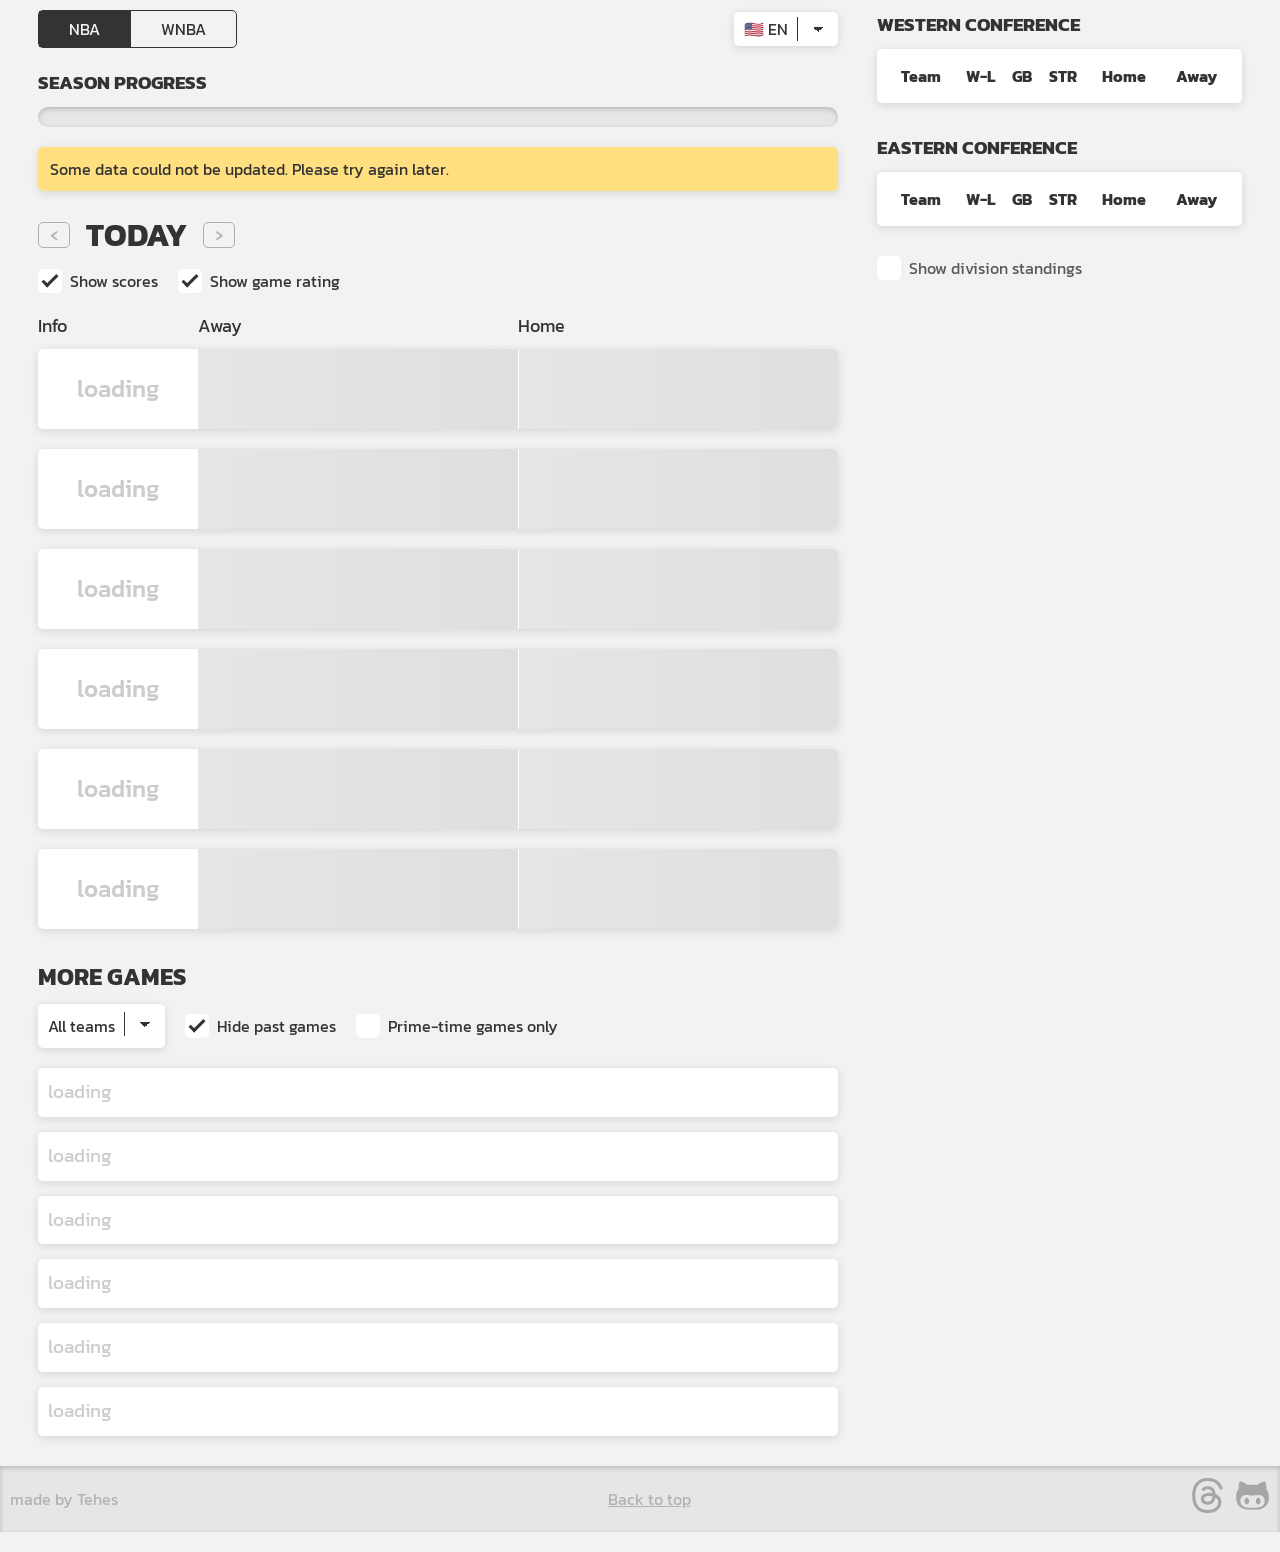
==== index.html @ 9bc8e2b6 "feat(ui): update action link styles and add empty state call-to-action for Buckets game" ====
<!DOCTYPE HTML>
<html lang="de">

<head>
	<meta charset="utf-8">
	<meta name="viewport" content="width=device-width, initial-scale=1" />
	<meta name="apple-mobile-web-app-capable" content="yes">
	<meta name="apple-mobile-web-app-title" content="NBA-Spielplan" data-i18n-content="appName">
	<meta name="apple-mobile-web-app-status-bar-style" content="black">
	<meta name="theme-color" content="hsl(0, 0%, 95%)" media="(prefers-color-scheme: light)">
	<meta name="theme-color" content="hsl(0, 0%, 20%)" media="(prefers-color-scheme: dark)">

	<title data-i18n="documentTitle">NBA-Spielplan – schnell, werbefrei, offlinefähig</title>

	<!-- SEO -->
	<meta name="description" data-i18n-content="metaDescription"
		content="Alle NBA-Spiele automatisch in deiner Zeitzone – mit Live-Scores und Prime-Time-Filter. Schnell, werbefrei, offline nutzbar. Einfach zum Homescreen hinzufügen und wie eine App starten.">
	<meta name="author" content="Tino Sabetta">

	<!-- Open Graph -->
	<meta property="og:type" content="website">
	<meta property="og:title" data-i18n-content="ogTitle"
		content="NBA-Spielplan in deiner Zeitzone – schnell, werbefrei, offline nutzbar">
	<meta property="og:description" data-i18n-content="ogDescription"
		content="Alle NBA-Spiele automatisch in deiner Zeitzone – schnell, werbefrei und auch offline nutzbar. Einfach zum Homescreen hinzufügen und wie eine App starten.">
	<meta property="og:url" content="https://tehes.github.io/nba-spielplan/">
	<meta property="og:image" content="https://tehes.github.io/nba-spielplan/img/og_image.png">

	<link rel="apple-touch-icon" href="icons/180x180.png" />
	<link rel="shortcut icon" href="icons/favicon.png">
	<link rel="manifest" href="manifest.json" id="app-manifest">
	<link rel="preconnect" href="https://fonts.googleapis.com">
	<link rel="preconnect" href="https://fonts.gstatic.com" crossorigin>
	<link
		href="https://fonts.googleapis.com/css2?family=Kanit:ital,wght@0,100;0,200;0,300;0,400;0,500;0,600;0,700;0,800;0,900;1,100;1,200;1,300;1,400;1,500;1,600;1,700;1,800;1,900&display=swap"
		rel="stylesheet">
	<link rel="stylesheet" href="css/style.css">

	<script defer src="https://cloud.umami.is/script.js" data-website-id="a22973c9-51e3-4ed8-b6ab-dcb37e1ec9a3"
		data-domains="tehes.github.io,nba-spielplan.de,www.nba-spielplan.de"></script>
</head>

<body>
	<div id="container">
		<main>
			<div class="top-menu">
				<nav id="league-tabs" class="league-tabs">
					<button type="button" class="tab is-active" data-league="nba">NBA</button>
					<button type="button" class="tab" data-league="wnba">WNBA</button>
				</nav>
				<select id="language-picker">
					<option value="de">🇩🇪 DE</option>
					<option value="en">🇺🇸 EN</option>
				</select>
			</div>
			<div class="section-head">
				<h3 data-i18n="seasonProgress">Saisonfortschritt</h3>
			</div>
			<div id="progress-bar" class="meter-container">
				<div id="progress-value" class="meter-fill"></div>
			</div>
			<div id="request-warning" class="request-warning hidden" data-i18n="requestWarning">
				Einige Daten konnten nicht aktualisiert werden. Bitte versuche es später erneut.
			</div>
			<h1 class="hidden" id="cup-headline">NBA Cup</h1>
			<section id="cup" class="hidden">
				<div id="cup-west"></div>
				<div id="cup-final"></div>
				<div id="cup-east"></div>
			</section>
			<h1 class="hidden" id="playoffs-headline">Playoffs</h1>
			<section id="playoffs" class="hidden">
				<div id="western"></div>
				<div id="finals"></div>
				<div id="eastern"></div>
			</section>
			<div class="today-header">
				<button type="button" class="today-nav-button" id="today-prev" title="Vorheriger Tag">‹</button>
				<h1 id="today-headline" data-i18n="todayHeadline">Heute</h1>
				<button type="button" class="today-nav-button" id="today-next" title="Nächster Tag">›</button>
			</div>
			<div class="options">
				<label class="show-scores"><span data-i18n="showScores">Ergebnisse anzeigen</span>
					<input type="checkbox" checked />
					<span class="checkmark"></span>
				</label>
				<label class="show-rating"><span data-i18n="showRating">Spielbewertung anzeigen</span>
					<input type="checkbox" checked />
					<span class="checkmark"></span>
				</label>
			</div>
			<div id="info">
				<span data-i18n="info">Info</span>
				<span data-i18n="away">Gast</span>
				<span data-i18n="home">Heim</span>
			</div>
			<section id="today">
				<div class="card">
					<div class="date"></div>
					<div class="visiting-team"></div>
					<div class="home-team"></div>
				</div>
				<div class="card">
					<div class="date"></div>
					<div class="visiting-team"></div>
					<div class="home-team"></div>
				</div>
				<div class="card">
					<div class="date"></div>
					<div class="visiting-team"></div>
					<div class="home-team"></div>
				</div>
				<div class="card">
					<div class="date"></div>
					<div class="visiting-team"></div>
					<div class="home-team"></div>
				</div>
				<div class="card">
					<div class="date"></div>
					<div class="visiting-team"></div>
					<div class="home-team"></div>
				</div>
				<div class="card">
					<div class="date"></div>
					<div class="visiting-team"></div>
					<div class="home-team"></div>
				</div>
			</section>
			<div class="jump-link"><a class="action-link" href="#tables" data-i18n="standingsJump">Zur Tabelle</a></div>
			<h2 data-i18n="moreGames">weitere Spiele</h2>
			<div class="options">
				<select id="team-picker">
					<option value="" data-i18n="allTeams">Alle Teams</option>
					<option value="ATL">Atlanta Hawks</option>
					<option value="BOS">Boston Celtics</option>
					<option value="BKN">Brooklyn Nets</option>
					<option value="CHA">Charlotte Hornets</option>
					<option value="CHI">Chicago Bulls</option>
					<option value="CLE">Cleveland Cavaliers</option>
					<option value="DAL">Dallas Mavericks</option>
					<option value="DEN">Denver Nuggets</option>
					<option value="DET">Detroit Pistons</option>
					<option value="GSW">Golden State Warriors</option>
					<option value="HOU">Houston Rockets</option>
					<option value="IND">Indiana Pacers</option>
					<option value="LAC">LA Clippers</option>
					<option value="LAL">Los Angeles Lakers</option>
					<option value="MEM">Memphis Grizzlies</option>
					<option value="MIA">Miami Heat</option>
					<option value="MIL">Milwaukee Bucks</option>
					<option value="MIN">Minnesota Timberwolves</option>
					<option value="NOP">New Orleans Pelicans</option>
					<option value="NYK">New York Knicks</option>
					<option value="OKC">Oklahoma City Thunder</option>
					<option value="ORL">Orlando Magic</option>
					<option value="PHI">Philadelphia 76ers</option>
					<option value="PHX">Phoenix Suns</option>
					<option value="POR">Portland Trail Blazers</option>
					<option value="SAC">Sacramento Kings</option>
					<option value="SAS">San Antonio Spurs</option>
					<option value="TOR">Toronto Raptors</option>
					<option value="UTA">Utah Jazz</option>
					<option value="WAS">Washington Wizards</option>
				</select>
				<label class="hide-past-games"><span data-i18n="hidePastGames">vergangene Spiele ausblenden</span>
					<input type="checkbox" checked />
					<span class="checkmark"></span>
				</label>
				<label class="filter-primetime"><span data-i18n="primetimeOnly">Nur Prime-Time-Spiele</span>
					<input type="checkbox" />
					<span class="checkmark"></span>
				</label>
			</div>
			<section id="more">
				<div class="card">
					<div class="date"></div>
					<div class="visiting-team"></div>
					<div class="home-team"></div>
				</div>
				<div class="card">
					<div class="date"></div>
					<div class="visiting-team"></div>
					<div class="home-team"></div>
				</div>
				<div class="card">
					<div class="date"></div>
					<div class="visiting-team"></div>
					<div class="home-team"></div>
				</div>
				<div class="card">
					<div class="date"></div>
					<div class="visiting-team"></div>
					<div class="home-team"></div>
				</div>
				<div class="card">
					<div class="date"></div>
					<div class="visiting-team"></div>
					<div class="home-team"></div>
				</div>
				<div class="card">
					<div class="date"></div>
					<div class="visiting-team"></div>
					<div class="home-team"></div>
				</div>
			</section>
		</main>
		<aside id="tables">
			<div id="overall-standings" class="hidden">
				<h3 data-i18n="overallStandings">Gesamttabelle</h3>
				<div id="overall">
					<table class="standings standings--wnba-overall">
						<thead>
							<tr>
								<th></th>
								<th data-i18n="standingsTeam">Name</th>
								<th>W-L</th>
								<th>GB</th>
								<th>STR</th>
								<th data-i18n="standingsHome">Home</th>
								<th data-i18n="standingsAway">Away</th>
							</tr>
						</thead>
						<tbody></tbody>
					</table>
				</div>
				<label class="standings-conference-toggle"><span data-i18n="showConferenceStandings">Konferenz-Tabellen
						anzeigen</span>
					<input type="checkbox" />
					<span class="checkmark"></span>
				</label>
			</div>
			<div class="conference-standings-wrapper">
				<div class="conference-standings">
					<h3>Western Conference</h3>
					<div id="west">
						<table class="standings standings--nba">
							<thead>
								<tr>
									<th></th>
									<th data-i18n="standingsTeam">Name</th>
									<th>W-L</th>
									<th>GB</th>
									<th>STR</th>
									<th data-i18n="standingsHome">Home</th>
									<th data-i18n="standingsAway">Away</th>
								</tr>
							</thead>
							<tbody></tbody>
						</table>
					</div>
				</div>
				<div class="conference-standings">
					<h3>Eastern Conference</h3>
					<div id="east">
						<table class="standings standings--nba">
							<thead>
								<tr>
									<th></th>
									<th data-i18n="standingsTeam">Name</th>
									<th>W-L</th>
									<th>GB</th>
									<th>STR</th>
									<th data-i18n="standingsHome">Home</th>
									<th data-i18n="standingsAway">Away</th>
								</tr>
							</thead>
							<tbody></tbody>
						</table>
					</div>
				</div>
			</div>
			<label class="standings-division-toggle hidden"><span data-i18n="showDivisionStandings">Division-Tabellen
					anzeigen</span>
				<input type="checkbox" />
				<span class="checkmark"></span>
			</label>
			<div id="division-standings" class="division-standings-wrapper hidden"></div>
		</aside>
	</div>
	<footer>
		<p>made by Tehes</p>
		<p><a href="#top" data-i18n="backToTop">Zurück nach oben</a></p>
		<div><a href="https://www.threads.net/@tehes83"><img src="svg/threads.svg" width="35" height="35"
					alt="Threads Logo"></a><a href="https://github.com/tehes"><img src="svg/github.svg" width="35"
					height="35" alt="Github Logo"></a></div>
	</footer>
	<div id="backdrop" class="hidden"></div>
	<div id="game-overlay" class="hidden">
		<div class="close"><img src="img/close.svg" alt="close Icon"></div>
		<div id="game-overlay-content">
			<div id="game-excitement">
				<h4 data-i18n="excitement">Spannung</h4>
				<div id="game-excitement-bar" class="meter-container">
					<div id="game-excitement-value" class="meter-fill">0%</div>
				</div>
				<p id="game-excitement-label"></p>
			</div>
			<div class="tabs">
				<button type="button" class="tab is-active" data-target="overview-panel" data-i18n="overview">
					Übersicht
				</button>
				<button type="button" class="tab" data-target="boxscore-panel" data-i18n="boxscore">
					Boxscore
				</button>
				<button type="button" class="tab" data-target="playbyplay-panel" data-i18n="playByPlay">
					Play by Play
				</button>
			</div>

			<div id="overview-panel" class="panel is-active">
				<h3 data-i18n="quarterByQuarter">Viertelverlauf</h3>
				<div id="periods">
					<table class="periods-table">
						<thead>
						</thead>
						<tbody>
						</tbody>
					</table>
				</div>
				<div id="previous-matchups-section" class="hidden">
					<h3 data-i18n="previousMatchups">Letzte Duelle</h3>
					<div id="previous-matchups"></div>
				</div>
				<h3 data-i18n="teamComparison">Team-Vergleich</h3>
				<div id="team-stats">
					<h5 data-i18n="twoPoints">2 Punkte</h5>
					<div class="stat" data-stat="twoPointersMade">
						<div class="bar away">50%</div>
						<div class="bar home">50%</div>
					</div>
					<h5 data-i18n="threePoints">3 Punkte</h5>
					<div class="stat" data-stat="threePointersMade">
						<div class="bar away">50%</div>
						<div class="bar home">50%</div>
					</div>
					<h5 data-i18n="freeThrows">Freiwürfe</h5>
					<div class="stat" data-stat="freeThrowsMade">
						<div class="bar away">50%</div>
						<div class="bar home">50%</div>
					</div>
					<h5 data-i18n="rebounds">Rebounds</h5>
					<div class="stat" data-stat="reboundsTotal">
						<div class="bar away">50%</div>
						<div class="bar home">50%</div>
					</div>
					<h5 data-i18n="assists">Assists</h5>
					<div class="stat" data-stat="assists">
						<div class="bar away">50%</div>
						<div class="bar home">50%</div>
					</div>
					<h5 data-i18n="steals">Steals</h5>
					<div class="stat" data-stat="steals">
						<div class="bar away">50%</div>
						<div class="bar home">50%</div>
					</div>
					<h5 data-i18n="blocks">Blocks</h5>
					<div class="stat" data-stat="blocks">
						<div class="bar away">50%</div>
						<div class="bar home">50%</div>
					</div>
					<h5 data-i18n="turnovers">Turnover</h5>
					<div class="stat" data-stat="turnoversTotal">
						<div class="bar away">50%</div>
						<div class="bar home">50%</div>
					</div>
					<h5 data-i18n="fouls">Fouls</h5>
					<div class="stat" data-stat="foulsPersonal">
						<div class="bar away">50%</div>
						<div class="bar home">50%</div>
					</div>
				</div>
				<p id="game-recap-link" class="jump-link hidden">
					<a class="action-link" href="" target="_blank" rel="noopener" data-i18n="watchRecap">Recap auf NBA.com ansehen</a>
				</p>
			</div>
			<div id="boxscore-panel" class="panel">
				<div id="teams"></div>
			</div>
		</div>

		<div id="playbyplay-panel" class="panel">
			<label class="show-only-made-shots"><span data-i18n="showMadeShotsOnly">Zeige nur getroffene Würfe</span>
				<input type="checkbox" checked />
				<span class="checkmark"></span>
			</label>
			<div id="playbyplay">
				<p data-i18n="noPlayByPlay">Keine Play-by-Play-Daten verfügbar.</p>
			</div>
		</div>
	</div>

	<!-- TEMPLATES -->
	<template id="template-empty-today">
		<div class="empty-state">
			<div class="empty-state-body">
				<p class="empty-state-title"></p>
				<p class="empty-state-text"></p>
				<a class="action-link" href="https://tehes.github.io/buckets/" target="_blank" rel="noopener"></a>
			</div>
		</div>
	</template>
	<template id="template-today">
		<div class="card">
			<div class="date"></div>
			<div class="visiting-team"><img src="" loading="lazy" alt="" class="logo">
				<span class="name"></span>
				<span class="abbr"></span>
				<span class="wl"></span>
				<span class="score"></span>
			</div>
			<div class="home-team"><img src="" loading="lazy" class="logo" alt="">
				<span class="name"></span>
				<span class="abbr"></span>
				<span class="wl"></span>
				<span class="score"></span>
			</div>
			<div class="broadcast-label"></div>
			<div class="game-label"></div>
		</div>
	</template>
	<template id="template-more">
		<div class="card" data-code="">
			<div class="date"></div>
			<div class="visiting-team"><span class="color"></span><span class="name"></span><span
					class="abbr"></span><span class="wl"></span><span class="score"></span></div>
			<div class="home-team"><span class="color"></span><span class="name"></span><span class="abbr"></span><span
					class="wl"></span><span class="score"></span></div>
			<div class="broadcast-label"></div>
			<div class="game-label"></div>
		</div>
	</template>
	<template id="template-matchup">
		<div class="matchup" data-round="">
			<div class="teamA">
				<div class="score"></div>
				<div class="teamname"></div>
			</div>
			<div class="teamB">
				<div class="score"></div>
				<div class="teamname"></div>
			</div>
		</div>
	</template>
	<template id="template-boxscore">
		<section class="team">
			<h3 class="team-title">
				<img class="team-logo" alt="">
				<span class="team-name"></span>
			</h3>
			<div class="players-wrapper">
				<table class="players-table starters">
					<thead>
						<tr>
							<th data-i18n="starters">Starter</th>
							<th>MIN</th>
							<th>PTS</th>
							<th>REB</th>
							<th>AST</th>
							<th>STL</th>
							<th>BLK</th>
							<th>TOV</th>
							<th>PF</th>
							<th>FG</th>
							<th>3P</th>
							<th>FT</th>
							<th>+/-</th>
						</tr>
					</thead>
					<tbody></tbody>
				</table>
			</div>
			<div class="players-wrapper">
				<table class="players-table bench">
					<thead>
						<tr>
							<th data-i18n="bench">Bank</th>
							<th>MIN</th>
							<th>PTS</th>
							<th>REB</th>
							<th>AST</th>
							<th>STL</th>
							<th>BLK</th>
							<th>TOV</th>
							<th>PF</th>
							<th>FG</th>
							<th>3P</th>
							<th>FT</th>
							<th>+/-</th>
						</tr>
					</thead>
					<tbody></tbody>
				</table>
			</div>
		</section>
	</template>
	<template id="template-play-by-play">
		<div class="item">
			<div class="line"></div>
			<div class="body">
				<div class="time"></div>
				<div class="description"></div>
				<div class="score">
					<span class="score-away">
						<span class="team"></span>
						<span class="score-value"></span>
					</span>
					<span class="score-home">
						<span class="team"></span>
						<span class="score-value"></span>
					</span>
				</div>
			</div>
		</div>
	</template>
	<template id="template-previous-matchup">
		<div class="previous-matchup">
			<div class="previous-matchup-date"></div>
			<div class="previous-matchup-team away">
				<span class="color"></span>
				<span class="abbr"></span>
				<span class="score away-score"></span>
			</div>
			<div class="previous-matchup-team home">
				<span class="color"></span>
				<span class="abbr"></span>
				<span class="score home-score"></span>
			</div>
		</div>
	</template>
	<script type="module" src="./js/app.js"></script>
</body>

</html>
---- css/style.css ----
:root {
    color-scheme: light dark;

    --neutral-white: hsl(0, 0%, 100%);
    --neutral100: hsl(0, 0%, 95%);
    --neutral200: hsl(0, 0%, 90%);
    --neutral300: hsl(0, 0%, 80%);
    --neutral400: hsl(0, 0%, 70%);
    --neutral500: hsl(0, 0%, 60%);
    --neutral600: hsl(0, 0%, 45%);
    --neutral700: hsl(0, 0%, 35%);
    --neutral800: hsl(0, 0%, 20%);

    --text-color: light-dark(var(--neutral800), var(--neutral200));
    --text-muted: var(--neutral300);

    --bg-color: light-dark(var(--neutral100), var(--neutral800));
    --footer-color: var(--neutral400);
    --divider-color: var(--neutral300);

    --progress-background: light-dark(var(--neutral200), var(--neutral700));
    --progress-foreground: light-dark(var(--neutral400), var(--neutral500));
    --progress-shadow: 0 2px 5px light-dark(rgba(0, 0, 0, 0.2), rgba(0, 0, 0, 0.7)) inset;

    --card-bg: light-dark(var(--neutral-white), var(--neutral600));
    --card-shadow: light-dark(rgba(99, 99, 99, 0.2), rgba(0, 0, 0, 0.2)) 0px 2px 8px 0px;
    --card-corners: 5px;

    --live-color: light-dark(red, hsl(0, 100%, 35%));
    --warning-bg: light-dark(hsl(45 100% 75%), hsl(40, 60%, 40%));

    --transition-duration: 0.3s;

    /* NBA */
    --ATL: #e03a3e;
    --BKN: #000000;
    --BOS: #007a33;
    --CHA: #00788c;
    --CHI: #ce1141;
    --CLE: #860038;
    --DAL: #0053bc;
    --DEN: #0e2240;
    --DET: #c8102e;
    --GSW: #ffc72c;
    --HOU: #ce1141;
    --IND: #002d62;
    --LAC: #12173f;
    --LAL: #552583;
    --MEM: #5d76a9;
    --MIA: #98002e;
    --MIL: #00471b;
    --MIN: #0c2340;
    --NOP: #85714d;
    --NYK: #f58426;
    --OKC: #ef3b24;
    --ORL: #0077c0;
    --PHI: #006bb6;
    --PHX: #e56020;
    --POR: #e03a3e;
    --SAC: #5a2d81;
    --SAS: #c4ced4;
    --TOR: #ce1141;
    --UTA: #f9a01b;
    --WAS: #002b5c;

    /* WNBA */
    --wnba-ATL: #E4173D;
    --wnba-CHI: #4D90CD;
    --wnba-CON: #f05023;
    --wnba-DAL: #b6da17;
    --wnba-GSV: #b896d4;
    --wnba-IND: #e03a3e;
    --wnba-LAS: #552C82;
    --wnba-WAS: #002b5c;
    --wnba-TOR: #B8CCEA;
    --wnba-LVA: #010101;
    --wnba-MIN: #305c98;
    --wnba-NYL: #86CEBC;
    --wnba-PDX: #010101;
    --wnba-PHX: #e64e1d;
    --wnba-SEA: #2a4c31;

    --undefined: color-mix(in hsl, var(--card-bg) 85%, black);
}

*,
*::before,
*::after {
    box-sizing: border-box;
}

html {
    -webkit-tap-highlight-color: rgba(0, 0, 0, 0);
    margin: 0;
    padding: 0;
    min-height: 100dvh;
    scroll-behavior: smooth;
}

body {
    font-family: 'Kanit', sans-serif;
    background-color: var(--bg-color);
    margin: 0;
    padding: 0;
    color: var(--text-color);
    font-size: 100%;
    min-height: inherit;
    display: flex;
    flex-direction: column;
    justify-content: flex-start;
    align-items: center;
}

@supports not (height: 100dvh) {
    html {
        height: -webkit-fill-available;
    }

    body {
        min-height: -webkit-fill-available;
    }
}

#container {
    display: flex;
    justify-content: center;
    column-gap: 3vw;
    padding: 0 3vw;
    width: 100vw;
    max-width: 100%;
}

.meter-container {
    width: 100%;
    background-color: var(--progress-background);
    border-radius: 10px;
    box-shadow: var(--progress-shadow);
    overflow: hidden;
    height: 20px;
    margin: 10px 0;
}

.meter-fill {
    background-color: var(--progress-foreground);
    border-radius: 10px;
    width: 0;
    transition: width var(--transition-duration);
    display: flex;
    justify-content: center;
    align-items: center;
    color: var(--progress-background);
    overflow: clip;
    font-size: 0.9rem;
    height: 100%;
    min-width: fit-content;
}

.request-warning {
    margin: 20px 0 20px 0;
    padding: 10px 12px;
    background-color: var(--warning-bg);
    border-radius: var(--card-corners);
    box-shadow: var(--card-shadow);
}

.lower {
    opacity: 0.7;
}

/*
-------------------------------------------------------------------
MAIN
-------------------------------------------------------------------
*/
main {
    width: 100%;
    max-width: 800px;
}

:is(h1, h2, h3) {
    text-transform: uppercase;
}

h1 {
    font-size: clamp(1.5rem, 4vw, 2rem);
    margin: 0 0 10px 0;
}

h2 {
    font-size: clamp(1rem, 4vw, 1.5rem);
    margin: 0 0 10px 0;
}

h3 {
    font-size: clamp(1rem, 3vw, 1.2rem);
    margin: 10px 0 0 0;
}

.today-header {
    display: flex;
    align-items: center;
    justify-content: flex-start;
    gap: 1rem;
    margin: 0 0 10px 0;
}

.today-header h1 {
    margin: 0;
    text-align: center;
}

.today-nav-button {
    display: flex;
    align-items: center;
    justify-content: center;
    width: 2rem;
    height: 1.6rem;
    padding: 0;
    border: 1px solid var(--text-color);
    border-radius: var(--card-corners);
    background-color: transparent;
    color: var(--text-color);
    font: inherit;
    font-size: 1.4rem;
    line-height: 1.3;
    cursor: pointer;
}

.today-nav-button:disabled {
    opacity: 0.35;
    cursor: default;
}

.section-head {
    display: flex;
    align-items: center;
    margin-top: 10px;
}

.section-head h3 {
    margin: 0;
}

.top-menu {
    display: flex;
    align-items: center;
    justify-content: space-between;
    flex-wrap: wrap;
    gap: 16px;
    margin: 10px 0 20px 0;
}

.league-tabs {
    display: flex;
    border: 1px solid var(--text-color);
    border-radius: var(--card-corners);
    max-width: 320px;
}

.top-menu #language-picker {
    padding-top: 5px;
    padding-bottom: 5px;
    background-position: calc(100% - 20px) 50%,
        calc(100% - 15px) 50%,
        calc(100% - 2.5em) 50%;
}

.league-tabs .tab {
    flex: 1 1 auto;
    padding: 6px 30px;
    background-color: transparent;
    border: none;
    color: var(--text-color);
    font: inherit;
    font-size: 1rem;
    text-transform: uppercase;
    cursor: pointer;
    text-align: center;
}

.league-tabs .tab+.tab {
    border-left: 1px solid var(--text-color);
}

.league-tabs .tab.is-active {
    background-color: var(--text-color);
    color: var(--bg-color);
}

h4 {
    margin: 15px 0 0 0;
    text-transform: uppercase;
}

h5 {
    margin: 5px 0 0 0;
    font-size: 1rem;
    font-weight: 500;
}

a {
    color: inherit;
}

#info {
    display: flex;
    font-size: clamp(0.8rem, 3vw, 1.1rem);
    margin: 10px 0;
}

#info span {
    flex: 0 0 40%;
}

#info span:first-of-type {
    flex: 0 0 20%;
}

/*
-------------------------------------------------------------------
CARDS GENERAL
-------------------------------------------------------------------
*/

section {
    display: flex;
    flex-direction: column;
    align-items: stretch;
    margin-bottom: 30px;
}

.card {
    display: flex;
    justify-content: center;
    background-color: var(--card-bg);
    box-shadow: var(--card-shadow);
    align-items: stretch;
    line-height: 150%;
    border-radius: var(--card-corners);
}

.card .abbr {
    display: none;
}

.card .abbr:empty::before,
.card .name:empty::before {
    content: "TBD";
}

.date:empty::before {
    content: "loading";
    color: var(--text-muted);
}

main div span {
    text-wrap: balance;
}

.hidden,
.card .game-label:empty,
.card .broadcast-label:empty,
.card :where(.wl, .score):empty {
    display: none;
}

.card:has(.game-label:not(:empty), .broadcast-label:not(:empty)) {
    flex-wrap: wrap;
}

.card[data-clickable="true"]:hover {
    cursor: pointer;
}

/* Add a play icon before the broadcast label if it's not empty */
.broadcast-label:not(:empty)::before {
    content: "";
    display: inline-block;
    width: 0;
    height: 0;
    margin-right: 0.45em;
    border-top: 0.38em solid transparent;
    border-bottom: 0.38em solid transparent;
    border-left: 0.55em solid currentColor;
    transform: translateY(0.05em);
}

/*
-------------------------------------------------------------------
PLAYOFFS and NBA CUP
-------------------------------------------------------------------
*/

#playoffs,
#cup {
    --bracket-stroke-color: var(--divider-color);
    --bracket-stroke-width: 2px;
    --bracket-gap: 10px;
    --bracket-matchup-height: 69px;
    --bracket-round-link-height: 45px;
    flex-direction: row;
    align-items: center;
    justify-content: space-between;
    gap: var(--bracket-gap);
    container-type: inline-size;
}

#playoffs>div,
#cup>div {
    display: flex;
    flex-direction: column;
    justify-content: center;
    align-items: flex-start;
    flex: 0 1 40%;
    gap: var(--bracket-gap);
    position: relative;
}

#playoffs #finals,
#cup #cup-final {
    align-items: center;
    flex: 0 0 var(--bracket-matchup-width);
}

#playoffs #eastern,
#cup #cup-east {
    direction: rtl;
}

#playoffs {
    --bracket-matchup-width: 75px;
    --bracket-column-width: min(40cqw,
            calc((100cqw - var(--bracket-matchup-width) - (var(--bracket-gap) * 2)) / 2));
    --bracket-side-link-length: max(0px,
            calc((var(--bracket-column-width) / 2) - var(--bracket-matchup-width) - (var(--bracket-stroke-width) / 2)));
    --bracket-final-link-length: calc(var(--bracket-gap) + (var(--bracket-matchup-width) / 2) - (var(--bracket-stroke-width) / 2));
}

#cup {
    --bracket-matchup-width: clamp(75px, 20vw, 110px);
    --bracket-column-width: min(40cqw,
            calc((100cqw - var(--bracket-matchup-width) - (var(--bracket-gap) * 2)) / 2));
    --bracket-side-link-length: max(0px,
            calc(var(--bracket-column-width) - (var(--bracket-matchup-width) * 1.5) - (var(--bracket-stroke-width) / 2)));
    --bracket-final-link-length: max(var(--bracket-gap),
            calc((100cqw - (var(--bracket-column-width) * 2) - var(--bracket-matchup-width)) / 2));
}

#playoffs .matchup,
#cup .matchup {
    --radius-first: 0 var(--card-corners) 0 0;
    --radius-last: 0 0 var(--card-corners) 0;
    display: flex;
    flex-direction: column;
    background-color: var(--card-bg);
    border-radius: var(--card-corners);
    box-shadow: var(--card-shadow);
    min-height: var(--bracket-matchup-height);
    position: relative;
}

#playoffs .semi-conference-finals {
    align-self: center;
}

#playoffs .conference-finals {
    align-self: flex-end;
}

#cup .east-semifinal,
#cup .west-semifinal {
    align-self: flex-end;
}

#playoffs #eastern .matchup,
#cup #cup-east .matchup {
    --radius-first: var(--card-corners) 0 0 0;
    --radius-last: 0 0 0 var(--card-corners);
}

#playoffs :is(.teamA, .teamB),
#cup :is(.teamA, .teamB) {
    display: flex;
    width: var(--bracket-matchup-width);
}

#playoffs :is(.teamA, .teamB)>div,
#cup :is(.teamA, .teamB)>div {
    display: flex;
    padding: 5px 2px;
}

#playoffs .teamA,
#cup .teamA {
    border-bottom: 1px solid var(--card-bg);
}

#playoffs .score,
#cup .score {
    flex: 0 0 40%;
    display: flex;
    justify-content: center;
    font-weight: 600;
}

#playoffs .teamname,
#cup .teamname {
    flex: 0 0 60%;
    display: flex;
    justify-content: center;
    color: var(--neutral-white);
    background-color: var(--neutral400);
}

#playoffs .teamname:empty::before,
#cup .teamname:empty::before {
    content: "TBD";
}

#playoffs .matchup>div:first-child .teamname,
#cup .matchup>div:first-child .teamname {
    border-radius: var(--radius-first);
}

#playoffs .matchup>div:last-child .teamname,
#cup .matchup>div:last-child .teamname {
    border-radius: var(--radius-last);
}

#playoffs .round-1::after,
#playoffs .round-2:is(.outer-bracket-left, .outer-bracket-right)::before,
#playoffs .round-2:is(.pair-a, .pair-b)::after,
#playoffs .round-3::before,
#playoffs .round-3::after,
#playoffs .round-4::before,
#playoffs .round-4::after,
#cup #cup-west .matchup:first-child::after,
#cup #cup-west .matchup:last-child::after,
#cup #cup-east .matchup:first-child::after,
#cup #cup-east .matchup:last-child::after,
#cup .west-semifinal::before,
#cup .east-semifinal::before,
#cup .final::before,
#cup .final::after {
    content: "";
    position: absolute;
    pointer-events: none;
    z-index: -1;
}

#cup #cup-west .matchup:first-child::after,
#cup #cup-east .matchup:first-child::after,
#playoffs .round-1.slot-top::after {
    top: 100%;
    left: 50%;
    width: var(--bracket-stroke-width);
    height: var(--bracket-round-link-height);
    transform: translateX(-50%);
    background-color: var(--bracket-stroke-color);
}

#cup #cup-west .matchup:last-child::after,
#cup #cup-east .matchup:last-child::after,
#playoffs .round-1.slot-bottom::after {
    bottom: 100%;
    left: 50%;
    width: var(--bracket-stroke-width);
    height: var(--bracket-round-link-height);
    transform: translateX(-50%);
    background-color: var(--bracket-stroke-color);
}

#cup .west-semifinal::before,
#cup .east-semifinal::before {
    top: 50%;
    width: var(--bracket-side-link-length);
    height: var(--bracket-stroke-width);
    transform: translateY(-50%);
    background-color: var(--bracket-stroke-color);
}

#cup .west-semifinal::before {
    right: 100%;
}

#cup .east-semifinal::before {
    left: 100%;
}

#cup .final::before,
#cup .final::after {
    top: 50%;
    width: var(--bracket-final-link-length);
    height: var(--bracket-stroke-width);
    transform: translateY(-50%);
    background-color: var(--bracket-stroke-color);
}

#cup .final::before {
    right: 100%;
}

#cup .final::after {
    left: 100%;
}

#playoffs .round-2.outer-bracket-left::before {
    top: 50%;
    right: 100%;
    width: var(--bracket-side-link-length);
    height: var(--bracket-stroke-width);
    transform: translateY(-50%);
    background-color: var(--bracket-stroke-color);
}

#playoffs .round-2.outer-bracket-right::before {
    top: 50%;
    left: 100%;
    width: var(--bracket-side-link-length);
    height: var(--bracket-stroke-width);
    transform: translateY(-50%);
    background-color: var(--bracket-stroke-color);
}

#playoffs .conference-west .round-2:is(.pair-a, .pair-b)::after {
    top: 50%;
    left: 100%;
    width: var(--bracket-side-link-length);
    height: var(--bracket-stroke-width);
    transform: translateY(-50%);
    background-color: var(--bracket-stroke-color);
}

#playoffs .conference-east .round-2:is(.pair-a, .pair-b)::after {
    top: 50%;
    right: 100%;
    width: var(--bracket-side-link-length);
    height: var(--bracket-stroke-width);
    transform: translateY(-50%);
    background-color: var(--bracket-stroke-color);
}

#playoffs .round-3::before,
#playoffs .round-3::after {
    left: 50%;
    width: var(--bracket-stroke-width);
    height: 124px;
    transform: translateX(-50%);
    background-color: var(--bracket-stroke-color);
}

#playoffs .round-3::before {
    bottom: 100%;
}

#playoffs .round-3::after {
    top: 100%;
}

#playoffs .round-4::before,
#playoffs .round-4::after {
    top: 50%;
    width: var(--bracket-final-link-length);
    height: var(--bracket-stroke-width);
    transform: translateY(-50%);
    background-color: var(--bracket-stroke-color);
}

#playoffs .round-4::before {
    right: 100%;
}

#playoffs .round-4::after {
    left: 100%;
}

/*
-------------------------------------------------------------------
TODAY
-------------------------------------------------------------------
*/

#today {
    gap: 20px;
}

#today .empty-state {
    padding: 18px;
    background-color: var(--card-bg);
    box-shadow: var(--card-shadow);
    border-radius: var(--card-corners);
}

#today .empty-state-body {
    display: flex;
    flex-direction: column;
    gap: 12px;
    min-width: 0;
}

#today .empty-state-title {
    margin: 0;
    font-size: clamp(1.2rem, 3vw, 1.4rem);
    font-weight: 700;
    line-height: 1.15;
    text-transform: uppercase;
}

#today .empty-state-text {
    margin: 0;
    color: light-dark(var(--neutral700), var(--neutral300));
}

#today .empty-state .action-link {
    align-self: flex-start;
}

#today .game-label,
#today .broadcast-label {
    background-color: var(--progress-background);
    flex: 1 0 auto;
    text-align: center;
    padding: 2px 0.5rem;
    border-radius: 0 0 var(--card-corners) var(--card-corners);
    font-size: 0.9rem;
}

#today .broadcast-label:not(:empty):has(+ .game-label:not(:empty)) {
    border-radius: 0 0 0 var(--card-corners);
    flex: 1 0 18%;
    min-width: fit-content;
    max-width: 20%;
}

#today .broadcast-label:not(:empty)+.game-label:not(:empty) {
    border-radius: 0 0 var(--card-corners) 0;
}

#today .visiting-team+.home-team {
    border-left: 1px solid var(--card-bg);
}

#today .home-team,
#today .visiting-team {
    display: flex;
    justify-content: space-between;
    align-items: center;
    flex: 0 0 40%;
    font-size: clamp(1rem, 3vw, 1.2rem);
    color: var(--neutral-white);
    font-weight: 500;
    text-transform: uppercase;
    background-color: var(--team-color, var(--neutral400));
    padding-block: 5px;
    padding-inline: 8px;
    gap: 5px;
}

#today .home-team:empty,
#today .visiting-team:empty {
    height: 10vw;
    max-height: 80px;
    background: linear-gradient(90deg, var(--neutral200), var(--neutral300));
    background-size: 400% 400%;
    animation: pulse 3s linear infinite;
}

#today .home-team {
    border-radius: 0 var(--card-corners) var(--card-corners) 0;
    direction: rtl;
}

#today .card:has(.game-label:not(:empty)) .home-team,
#today .card:has(.broadcast-label:not(:empty)) .home-team {
    border-radius: 0 var(--card-corners) 0 0;
}

#today .wl {
    text-align: right;
    font-weight: normal;
    white-space: nowrap;
    font-size: clamp(1rem, 3vw, 1.2rem);
}

#today .score {
    font-size: clamp(1.5rem, 4vw, 2.5rem);
    font-weight: 700;
}

#today .name {
    flex-grow: 1;
}

@keyframes pulse {
    0% {
        background-position: 0% 20%
    }

    50% {
        background-position: 100% 20%
    }

    100% {
        background-position: 0% 20%
    }
}

#today .date {
    display: flex;
    align-items: center;
    justify-content: center;
    font-size: clamp(1rem, 4vw, 1.5rem);
    font-weight: 500;
    padding: 0 4px;
    flex: 1 0 18%;
    /* 2% room to make space for long team names */
    border-radius: var(--card-corners) 0 0 var(--card-corners);
}

@keyframes blink-border {
    0% {
        border-left: 3px solid var(--live-color);
    }

    50% {
        border-left: 3px solid transparent;
    }

    100% {
        border-left: 3px solid var(--live-color);
    }
}

#today .live {
    animation: blink-border 2s infinite;
}

#today .card:has(.game-label:not(:empty)) .date.live {
    border-radius: var(--card-corners) 0 0 0;
}

#today .card img {
    width: 10vw;
    height: 10vw;
    max-height: 80px;
    max-width: 80px;
}

/*
-------------------------------------------------------------------
JUMP LINK
-------------------------------------------------------------------
*/

.jump-link {
    display: none;
    justify-content: center;
    margin-bottom: 20px;
}

#more .jump-link {
    display: flex;
    margin-top: 30px;
}

.action-link {
    font-size: clamp(0.8rem, 2vw, 1rem);
    padding: 6px 10px;
    color: var(--text-color);
    border: 1px solid var(--text-color);
    border-radius: var(--card-corners);
    text-decoration: none;
    transition: all var(--transition-duration) ease;
    text-transform: uppercase;
}

.action-link:hover {
    background-color: var(--text-color);
    color: var(--bg-color);
    cursor: pointer;
}

/*
-------------------------------------------------------------------
MORE
-------------------------------------------------------------------
*/

#more {
    gap: 15px;
}

#more .card {
    justify-content: flex-start;
    padding: 10px;
    font-size: clamp(1rem, 3vw, 1.2rem);
}

#more :is(.home-team, .visiting-team) {
    flex: 1 0 40%;
    display: flex;
    justify-content: left;
    align-items: center;
    gap: 8px;
}

#more .date {
    flex: 0 0 20%;
}

#more .wl {
    opacity: 0.5;
    white-space: nowrap;
}

#more .score {
    font-size: 1.4rem;
    font-weight: 700;
}

#more .color {
    width: 4px;
    height: 100%;
    background-color: var(--team-color, var(--neutral400));
}

#more .game-label,
#more .broadcast-label {
    flex: 1 0 auto;
    background-color: light-dark(hsla(0, 0%, 0%, 0.05), hsla(0, 0%, 0%, 0.15));
    text-align: center;
    border-radius: var(--card-corners);
    font-size: 0.9rem;
    margin-top: 10px;
    color: light-dark(var(--neutral700), var(--neutral300));
    padding: 0 1rem;
}

#more .broadcast-label:not(:empty):has(+ .game-label:not(:empty)) {
    flex: 0 0 19%;
    min-width: fit-content;
    margin-right: 1%;
}

.options {
    display: flex;
    align-items: center;
    flex-wrap: wrap;
    gap: 20px;
    margin-bottom: 20px;
}

select {
    -moz-appearance: none;
    -webkit-appearance: none;
    appearance: none;
    flex: 0 0 auto;
    border: none;
    box-shadow: var(--card-shadow);
    background-color: var(--card-bg);
    color: var(--text-color);
    font-size: inherit;
    font: inherit;
    padding: 10px 50px 10px 10px;
    border-radius: var(--card-corners);
    background-image: linear-gradient(45deg, transparent 50%, var(--text-color) 50%),
        linear-gradient(135deg, var(--text-color) 50%, transparent 50%),
        linear-gradient(to right, var(--text-color), var(--text-color));
    background-position: calc(100% - 20px) calc(1em + 2px),
        calc(100% - 15px) calc(1em + 2px),
        calc(100% - 2.5em) 0.5em;
    background-size: 5px 5px,
        5px 5px,
        1px 1.5em;
    background-repeat: no-repeat;
}

label {
    -moz-appearance: none;
    -webkit-appearance: none;
    appearance: none;
    display: flex;
    align-items: center;
    cursor: pointer;
    position: relative;
    padding: 0 0 0 2em;
}

input {
    position: absolute;
    opacity: 0;
    cursor: pointer;
    height: 0;
    width: 0;
}

.checkmark {
    position: absolute;
    top: 0;
    left: 0;
    height: 1.5em;
    width: 1.5em;
    background-color: var(--card-bg);
    border-radius: 5px;
}

.checkmark:after {
    content: "";
    position: absolute;
    display: none;
}

label input:checked~.checkmark:after {
    display: block;
}

label .checkmark:after {
    left: 0.5em;
    top: 0.15em;
    width: 0.5em;
    height: 1em;
    border: solid var(--text-color);
    border-width: 0 3px 3px 0;
    transform: rotate(45deg);
}

/*
-------------------------------------------------------------------
ASIDE
-------------------------------------------------------------------
*/

#tables {
    width: calc(91vw - 800px);
    min-width: 200px;
    max-width: 400px;
}

#tables>div,
.conference-standings,
#tables>div #overall {
    margin-bottom: 30px;
}

.conference-standings:last-child {
    margin-bottom: 0;
}

#overall,
#east,
#west,
.division-standings-table {
    margin: 10px 0;
    padding: 10px;
    background-color: var(--card-bg);
    box-shadow: var(--card-shadow);
    border-radius: var(--card-corners);
    width: 100%;
    container-type: inline-size;
}

table {
    border-collapse: collapse;
    width: 100%;
    border-spacing: 30px;
}

@container (max-width: 220px) {

    td:nth-of-type(5),
    th:nth-of-type(5) {
        display: none;
    }
}

@container (max-width: 330px) {

    td:nth-of-type(6),
    th:nth-of-type(6),
    td:nth-of-type(7),
    th:nth-of-type(7) {
        display: none;
    }
}

table tr td:empty:after {
    content: "---";
    display: inline-block;
    vertical-align: top;
    min-height: 26px;
    color: var(--text-muted);
}

tr {
    transition: background-color var(--transition-duration);
}

tr:has(td):hover {
    background-color: var(--team-color, var(--neutral400));
    color: var(--neutral-white);
}

th,
td {
    text-align: center;
    padding: 5px 0;
    white-space: nowrap;
}

.standings td:first-of-type {
    text-align: right;
    width: 8%;
    padding-right: 10px;
}

.standings-conference-toggle,
.standings-division-toggle {
    margin: 10px 0 20px 0;
    color: light-dark(var(--neutral700), var(--neutral300));
}

.division-standings-wrapper {
    gap: 0 10%;
}

.division-standings-wrapper:not(.hidden) {
    display: grid;
}

.standings--nba tbody tr:where(:nth-of-type(6), :nth-of-type(10)),
.standings--wnba-overall tbody tr:nth-of-type(8) {
    border-bottom: 1px solid var(--divider-color);
}

/*
-------------------------------------------------------------------
FOOTER
-------------------------------------------------------------------
*/

footer {
    width: 100vw;
    max-width: 100%;
    background-color: var(--progress-background);
    box-shadow: var(--progress-shadow);
    display: flex;
    justify-content: space-between;
    align-items: center;
    padding: 5px 10px;
    margin-bottom: 20px;
    color: var(--footer-color);
}

footer img {
    margin: 0 0 0 10px;
    filter: invert(65%);
}

footer img:hover {
    filter: invert(45%);
}

/*
-------------------------------------------------------------------
GAME OVERLAY
-------------------------------------------------------------------
*/

#backdrop {
    position: fixed;
    inset: 0;
    background-color: rgba(0, 0, 0, 0.5);
    z-index: 1000;
}

#game-overlay {
    position: fixed;
    top: 50%;
    left: 50%;
    transform: translate(-50%, -50%);
    width: 94vw;
    max-width: 800px;
    height: 80vh;
    padding: 15px;
    overflow-x: hidden;
    overflow-y: auto;
    background-color: var(--card-bg);
    border-radius: var(--card-corners);
    box-shadow: var(--card-shadow);
    z-index: 2000;
}

#game-overlay .close {
    position: absolute;
    top: 0px;
    right: 0px;
    padding: 10px;
    cursor: pointer;
}

#game-overlay .close img {
    width: 32px;
    height: auto;
}

#game-overlay h3 img {
    width: 3rem;
    height: auto;
    vertical-align: middle;
    margin-right: 8px;
}

#game-overlay #game-overlay-content {
    margin-top: 35px;
}

#game-excitement {
    margin: 0 0 15px 0;
    color: var(--text-color);
}

#game-excitement-bar {
    height: 16px;
    margin-top: 4px;
}

#game-excitement-label {
    margin: 6px 0 0 0;
}

#game-overlay #game-recap-link:not(.hidden) {
    display: flex;
    margin-bottom: 30px;
}

#previous-matchups-section {
    margin-bottom: 30px;
}

#previous-matchups {
    display: flex;
    gap: 10px;
    overflow-x: auto;
    overflow-y: hidden;
    scroll-snap-type: x mandatory;
    padding-bottom: 10px;
}

#previous-matchups .previous-matchup {
    display: flex;
    flex: 0 0 auto;
    scroll-snap-align: center;
    justify-content: flex-start;
    align-items: stretch;
    padding: 10px;
    background-color: var(--progress-background);
    border-radius: var(--card-corners);
    gap: 8px;
}

#previous-matchups .previous-matchup-date {
    display: flex;
    align-items: center;
    flex: 0 0 auto;
    color: light-dark(var(--neutral700), var(--neutral300));
    white-space: nowrap;
}

#previous-matchups .previous-matchup-team {
    flex: 0 0 auto;
    display: flex;
    align-items: center;
    gap: 8px;
    justify-content: left;
}

#previous-matchups .color {
    width: 4px;
    min-height: 1.8rem;
    align-self: stretch;
    background-color: var(--team-color, var(--neutral400));
}

#previous-matchups .score {
    font-size: 1.2rem;
    font-weight: 700;
}

#game-overlay #periods,
#game-overlay #team-stats {
    margin-bottom: 30px;
}

#game-overlay .players-wrapper {
    overflow-x: auto;
    overflow-y: hidden;
}

.players-wrapper+.players-wrapper {
    margin-top: 20px;
}

#game-overlay .players-wrapper table {
    min-width: 600px;
}

#game-overlay .player-cell {
    display: flex;
    align-items: baseline;
    width: clamp(120px, 20vw, 190px);
}

#game-overlay .player-name {
    white-space: nowrap;
    overflow: hidden;
    text-overflow: ellipsis;
    flex: 0 1 auto;
}

#game-overlay .player-pos {
    margin-left: 10px;
    font-size: 0.9rem;
    flex: 0 0 auto;
}

#game-overlay td:first-of-type {
    width: 25%;
}

#game-overlay tr {
    border-bottom: 1px solid var(--divider-color);
}

.players-table th:first-of-type {
    text-align: left;
}

body:has(#game-overlay:not(.hidden)) {
    overflow: hidden;
}

#game-overlay #teams:empty::before {
    content: "Boxscore wird geladen …";
    display: block;
    text-align: center;
}

#game-overlay .stat {
    display: flex;
    gap: 5px;
    align-items: center;
}

#game-overlay .stat .bar {
    padding: 0 10px;
    height: 1.5rem;
    background-color: var(--team-color, var(--neutral500));
    border-radius: 10px;
    width: 50%;
    color: var(--neutral-white);
    min-width: fit-content;
    text-align: center;
    box-shadow: 1px 1px 2px rgba(0, 0, 0, 0.3);
}

#game-overlay .tabs {
    display: flex;
    border: 1px solid var(--text-color);
    border-radius: var(--card-corners);
    margin: 10px auto 0 auto;
    max-width: 520px;
}

#game-overlay .tab {
    flex: 1 1 auto;
    padding: 6px 10px;
    background-color: transparent;
    border: none;
    color: var(--text-color);
    font: inherit;
    font-size: 1rem;
    text-transform: uppercase;
    cursor: pointer;
    text-align: center;
}

#game-overlay .tab+.tab {
    border-left: 1px solid var(--text-color);
}

#game-overlay .tab.is-active {
    background-color: var(--text-color);
    color: var(--bg-color);
}

#game-overlay .panel {
    margin-top: 16px;
}

#game-overlay .panel:not(.is-active) {
    display: none;
}

#game-overlay label {
    margin-bottom: 30px;
}

#game-overlay .checkmark {
    background-color: var(--progress-background);
}

#playbyplay {
    display: flex;
    flex-direction: column-reverse;
    gap: 15px;
}

#playbyplay .item {
    display: flex;
    gap: 0.75rem;
    align-items: flex-start;
}

#playbyplay .line {
    width: 8px;
    align-self: stretch;
    background-color: var(--team-color, var(--neutral400));
}

#playbyplay .body {
    flex: 1;
    padding: 0 0 10px 0;
    border-bottom: 1px solid var(--divider-color);
    display: flex;
    gap: 10px;
    align-items: baseline;
}

#playbyplay .time {
    font-weight: 500;
    letter-spacing: 1px;
    min-width: 8ch;
}

#playbyplay .description {
    text-wrap: balance;
    flex: 1;
}

#playbyplay .score {
    margin-top: 0.5rem;
    display: flex;
    gap: 0.5rem;
    align-items: baseline;
}

#playbyplay .score .made {
    font-weight: 600;
}

/*
-------------------------------------------------------------------
MEDIA QUERIES
-------------------------------------------------------------------
*/

@media (prefers-color-scheme: dark) {
    footer img:hover {
        filter: invert(85%);
    }

    #game-overlay .close img {
        filter: invert(85%);
    }
}

@media (max-width: 1024px) {
    body>div {
        flex-direction: column;
        align-items: center;
        justify-content: flex-start;
    }

    .jump-link {
        display: flex;
    }

    #tables {
        width: 100%;
        max-width: 800px;
        margin-bottom: 30px;
    }

    .conference-standings-wrapper:not(.hidden) {
        display: flex;
        gap: 30px 10%;
    }

    .division-standings-wrapper {
        grid-template-columns: repeat(2, minmax(0, 1fr));
    }

    .conference-standings {
        flex: 1 0 45%;
        min-width: 0;
        margin-bottom: 0;
    }

    #tables>div:last-child {
        margin-bottom: 0;
    }

    footer {
        padding: 5px 3vw;
    }
}

@media (max-width: 800px) {

    .card .name {
        display: none;
    }

    .card .abbr {
        display: inline;
        font-size: clamp(1.2rem, 4vw, 1.5rem);
    }

    #more :is(.home-team, .visiting-team) {
        flex: 1 0 35%;
    }

    #more .date {
        flex: 0 0 30%;
    }

    #playbyplay .body {
        display: block;
    }
}

@media (max-width: 480px) {
    .conference-standings-wrapper:not(.hidden) {
        flex-direction: column;
        gap: 30px;
    }

    .conference-standings {
        flex: 1 0 100%;
    }

    .division-standings-wrapper {
        grid-template-columns: 1fr;
    }
}
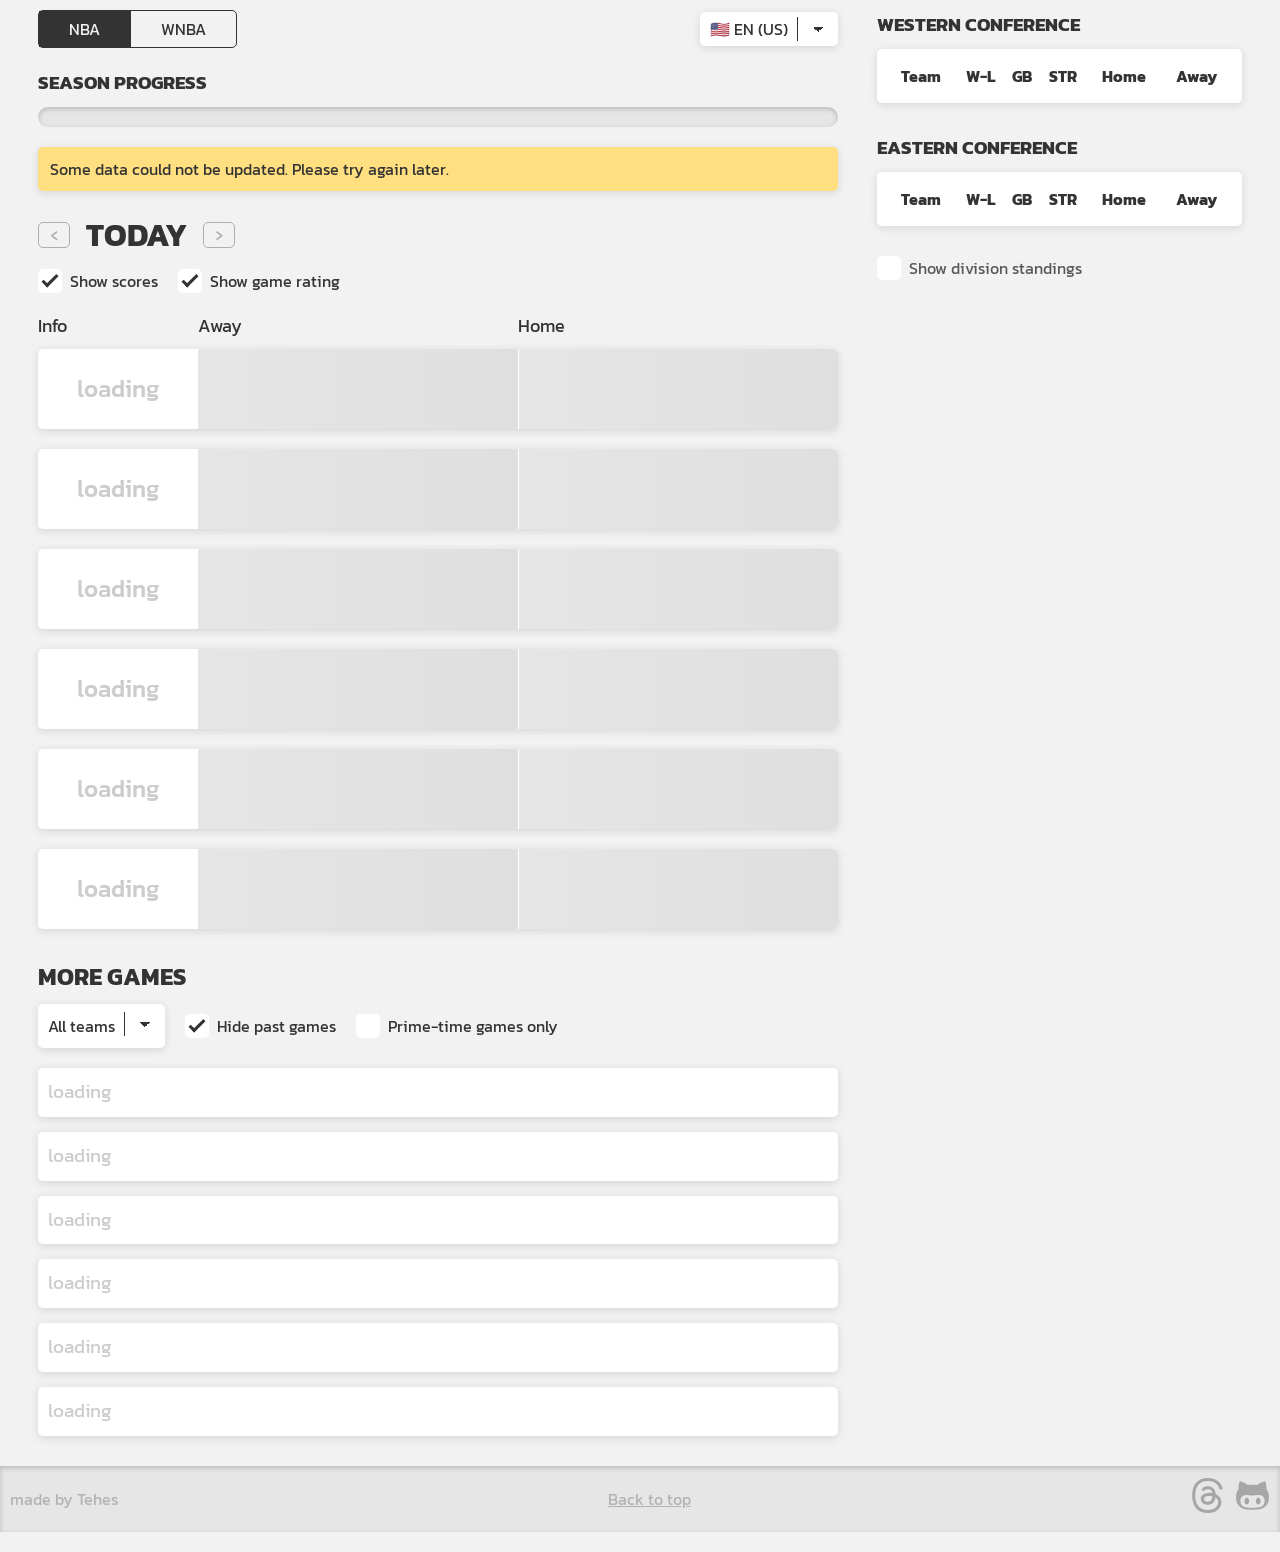
==== commit 619aeb89: "Add combined language and broadcast mode selector" ====
--- a/index.html
+++ b/index.html
@@ -23,8 +23,8 @@
 		content="NBA-Spielplan in deiner Zeitzone – schnell, werbefrei, offline nutzbar">
 	<meta property="og:description" data-i18n-content="ogDescription"
 		content="Alle NBA-Spiele automatisch in deiner Zeitzone – schnell, werbefrei und auch offline nutzbar. Einfach zum Homescreen hinzufügen und wie eine App starten.">
-	<meta property="og:url" content="https://tehes.github.io/nba-spielplan/">
-	<meta property="og:image" content="https://tehes.github.io/nba-spielplan/img/og_image.png">
+	<meta property="og:url" content="https://nba-spielplan.de">
+	<meta property="og:image" content="https://nba-spielplan.de/img/og_image.png">
 
 	<link rel="apple-touch-icon" href="icons/180x180.png" />
 	<link rel="shortcut icon" href="icons/favicon.png">
@@ -47,12 +47,13 @@
 				<nav id="league-tabs" class="league-tabs">
 					<button type="button" class="tab is-active" data-league="nba">NBA</button>
 					<button type="button" class="tab" data-league="wnba">WNBA</button>
-				</nav>
-				<select id="language-picker">
-					<option value="de">🇩🇪 DE</option>
-					<option value="en">🇺🇸 EN</option>
-				</select>
-			</div>
+				</nav>
+				<select id="mode-picker">
+					<option value="de">🇩🇪 DE</option>
+					<option value="en-us">🇺🇸 EN (US)</option>
+					<option value="en">🌐 EN</option>
+				</select>
+			</div>
 			<div class="section-head">
 				<h3 data-i18n="seasonProgress">Saisonfortschritt</h3>
 			</div>
@@ -74,11 +75,11 @@
 				<div id="finals"></div>
 				<div id="eastern"></div>
 			</section>
-			<div class="today-header">
-				<button type="button" class="today-nav-button" id="today-prev" title="Vorheriger Tag">‹</button>
-				<h1 id="today-headline" data-i18n="todayHeadline">Heute</h1>
-				<button type="button" class="today-nav-button" id="today-next" title="Nächster Tag">›</button>
-			</div>
+			<div class="today-header">
+				<button type="button" class="today-nav-button" id="today-prev" title="Vorheriger Tag">‹</button>
+				<h1 id="today-headline" data-i18n="todayHeadline">Heute</h1>
+				<button type="button" class="today-nav-button" id="today-next" title="Nächster Tag">›</button>
+			</div>
 			<div class="options">
 				<label class="show-scores"><span data-i18n="showScores">Ergebnisse anzeigen</span>
 					<input type="checkbox" checked />
@@ -126,7 +127,7 @@
 					<div class="home-team"></div>
 				</div>
 			</section>
-			<div class="jump-link"><a class="action-link" href="#tables" data-i18n="standingsJump">Zur Tabelle</a></div>
+			<div class="jump-link"><a class="action-link" href="#tables" data-i18n="standingsJump">Zur Tabelle</a></div>
 			<h2 data-i18n="moreGames">weitere Spiele</h2>
 			<div class="options">
 				<select id="team-picker">
@@ -370,7 +371,7 @@
 					</div>
 				</div>
 				<p id="game-recap-link" class="jump-link hidden">
-					<a class="action-link" href="" target="_blank" rel="noopener" data-i18n="watchRecap">Recap auf NBA.com ansehen</a>
+					<a class="action-link" href="" target="_blank" rel="noopener" data-i18n="watchRecap">Recap auf NBA.com ansehen</a>
 				</p>
 			</div>
 			<div id="boxscore-panel" class="panel">
@@ -387,20 +388,20 @@
 				<p data-i18n="noPlayByPlay">Keine Play-by-Play-Daten verfügbar.</p>
 			</div>
 		</div>
-	</div>
-
-	<!-- TEMPLATES -->
-	<template id="template-empty-today">
-		<div class="empty-state">
-			<div class="empty-state-body">
-				<p class="empty-state-title"></p>
-				<p class="empty-state-text"></p>
-				<a class="action-link" href="https://tehes.github.io/buckets/" target="_blank" rel="noopener"></a>
-			</div>
-		</div>
-	</template>
-	<template id="template-today">
-		<div class="card">
+	</div>
+
+	<!-- TEMPLATES -->
+	<template id="template-empty-today">
+		<div class="empty-state">
+			<div class="empty-state-body">
+				<p class="empty-state-title"></p>
+				<p class="empty-state-text"></p>
+				<a class="action-link" href="https://tehes.github.io/buckets/" target="_blank" rel="noopener"></a>
+			</div>
+		</div>
+	</template>
+	<template id="template-today">
+		<div class="card">
 			<div class="date"></div>
 			<div class="visiting-team"><img src="" loading="lazy" alt="" class="logo">
 				<span class="name"></span>
@@ -530,4 +531,4 @@
 	<script type="module" src="./js/app.js"></script>
 </body>
 
-</html>
+</html>
--- a/css/style.css
+++ b/css/style.css
@@ -257,7 +257,7 @@
     max-width: 320px;
 }
 
-.top-menu #language-picker {
+.top-menu #mode-picker {
     padding-top: 5px;
     padding-bottom: 5px;
     background-position: calc(100% - 20px) 50%,
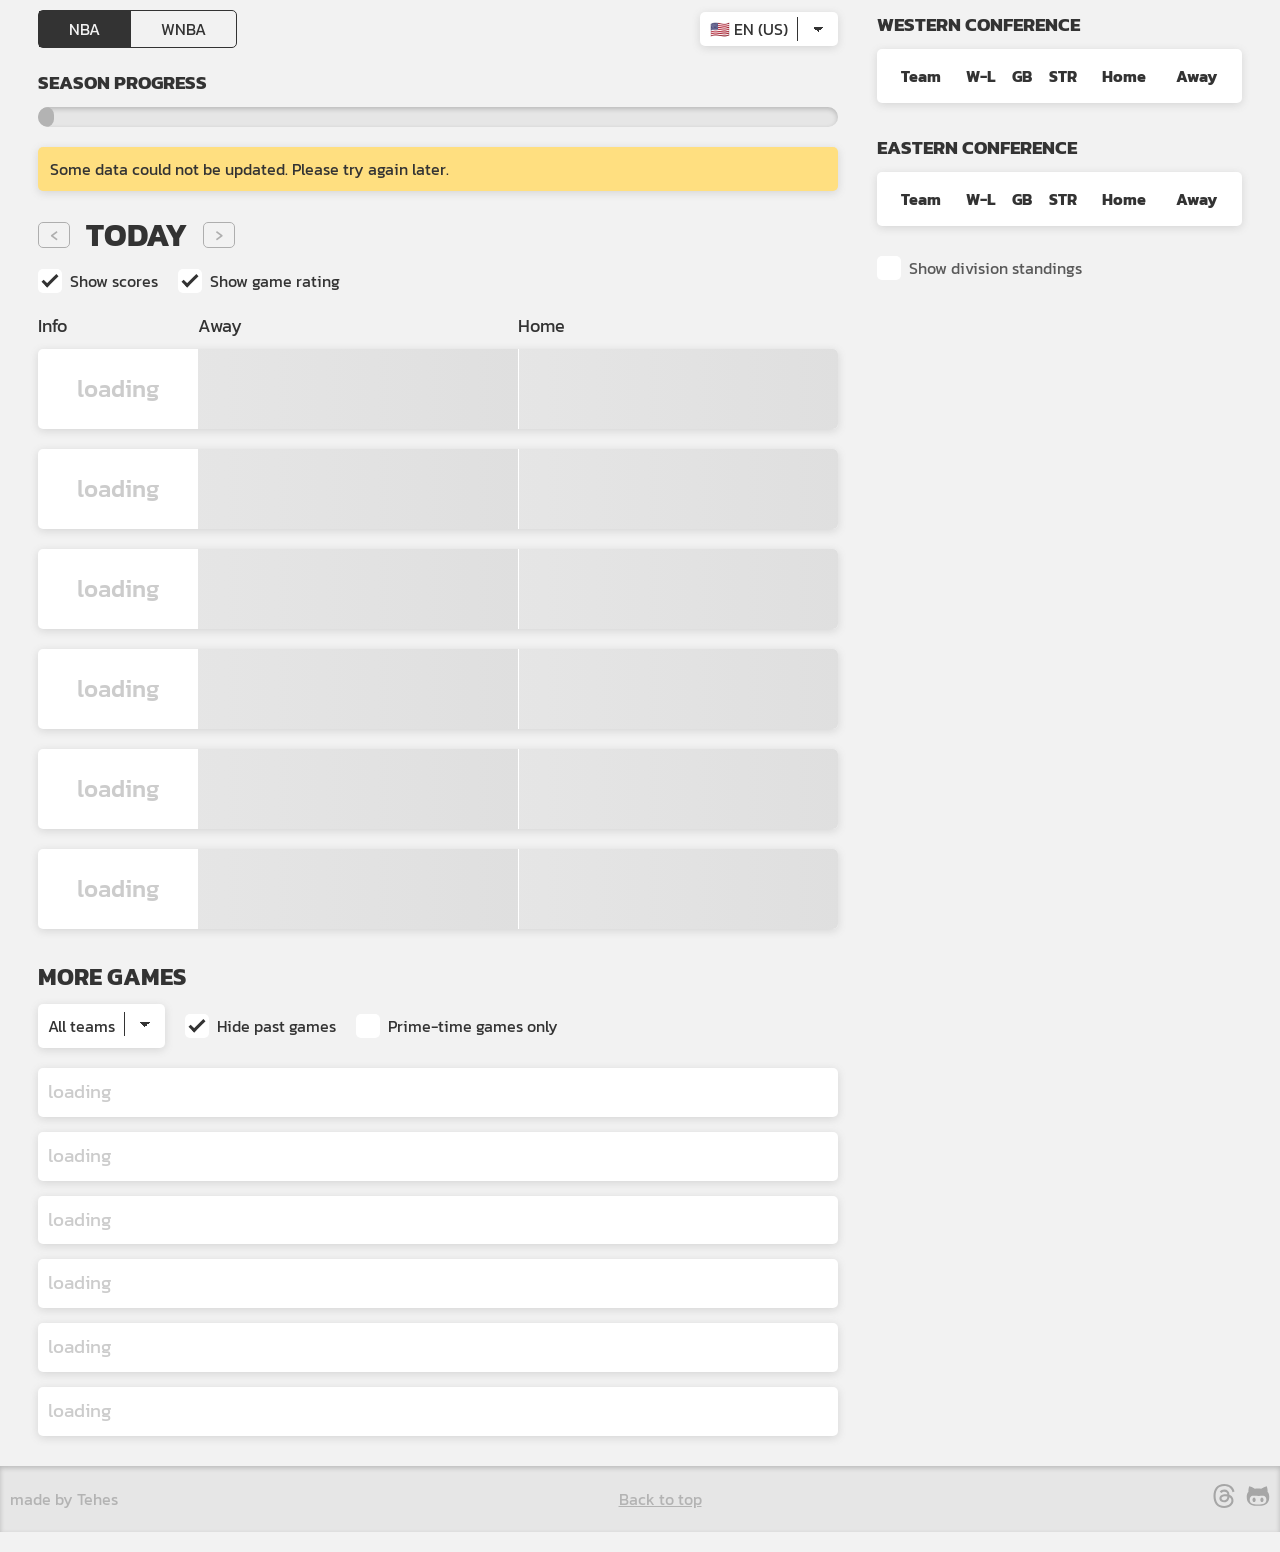
==== commit 7f238b97: "Add shareable NBA and WNBA game detail pages" ====
--- a/index.html
+++ b/index.html
@@ -76,9 +76,9 @@
 				<div id="eastern"></div>
 			</section>
 			<div class="today-header">
-				<button type="button" class="today-nav-button" id="today-prev" title="Vorheriger Tag">‹</button>
+				<button type="button" class="today-nav-button" id="today-prev" title="Vorheriger Tag"><span>‹</span></button>
 				<h1 id="today-headline" data-i18n="todayHeadline">Heute</h1>
-				<button type="button" class="today-nav-button" id="today-next" title="Nächster Tag">›</button>
+				<button type="button" class="today-nav-button" id="today-next" title="Nächster Tag"><span>›</span></button>
 			</div>
 			<div class="options">
 				<label class="show-scores"><span data-i18n="showScores">Ergebnisse anzeigen</span>
@@ -172,40 +172,44 @@
 					<span class="checkmark"></span>
 				</label>
 			</div>
-			<section id="more">
-				<div class="card">
-					<div class="date"></div>
-					<div class="visiting-team"></div>
-					<div class="home-team"></div>
-				</div>
-				<div class="card">
-					<div class="date"></div>
-					<div class="visiting-team"></div>
-					<div class="home-team"></div>
-				</div>
-				<div class="card">
-					<div class="date"></div>
-					<div class="visiting-team"></div>
-					<div class="home-team"></div>
-				</div>
-				<div class="card">
-					<div class="date"></div>
-					<div class="visiting-team"></div>
-					<div class="home-team"></div>
-				</div>
-				<div class="card">
-					<div class="date"></div>
-					<div class="visiting-team"></div>
-					<div class="home-team"></div>
-				</div>
-				<div class="card">
-					<div class="date"></div>
-					<div class="visiting-team"></div>
-					<div class="home-team"></div>
-				</div>
-			</section>
-		</main>
-		<aside id="tables">
+			<section id="more">
+				<div class="card">
+					<div class="date"></div>
+					<div class="visiting-team"></div>
+					<div class="home-team"></div>
+				</div>
+				<div class="card">
+					<div class="date"></div>
+					<div class="visiting-team"></div>
+					<div class="home-team"></div>
+				</div>
+				<div class="card">
+					<div class="date"></div>
+					<div class="visiting-team"></div>
+					<div class="home-team"></div>
+				</div>
+				<div class="card">
+					<div class="date"></div>
+					<div class="visiting-team"></div>
+					<div class="home-team"></div>
+				</div>
+				<div class="card">
+					<div class="date"></div>
+					<div class="visiting-team"></div>
+					<div class="home-team"></div>
+				</div>
+				<div class="card">
+					<div class="date"></div>
+					<div class="visiting-team"></div>
+					<div class="home-team"></div>
+				</div>
+			</section>
+			<h2 id="top-excitement-headline" class="hidden" data-i18n="topExcitementGames">
+				Top 10 spannendste Spiele
+			</h2>
+			<section id="top-excitement" class="hidden"></section>
+		</main>
+		<aside id="tables">
 			<div id="overall-standings" class="hidden">
 				<h3 data-i18n="overallStandings">Gesamttabelle</h3>
 				<div id="overall">
@@ -281,14 +285,14 @@
 	<footer>
 		<p>made by Tehes</p>
 		<p><a href="#top" data-i18n="backToTop">Zurück nach oben</a></p>
-		<div><a href="https://www.threads.net/@tehes83"><img src="svg/threads.svg" width="35" height="35"
-					alt="Threads Logo"></a><a href="https://github.com/tehes"><img src="svg/github.svg" width="35"
-					height="35" alt="Github Logo"></a></div>
+		<div><a href="https://www.threads.net/@tehes83"><img src="svg/threads.svg" width="24" height="24"
+					alt="Threads Logo"></a><a href="https://github.com/tehes"><img src="svg/github.svg" width="24"
+					height="24" alt="Github Logo"></a></div>
 	</footer>
 	<div id="backdrop" class="hidden"></div>
-	<div id="game-overlay" class="hidden">
-		<div class="close"><img src="img/close.svg" alt="close Icon"></div>
-		<div id="game-overlay-content">
+	<div id="game-overlay" class="game-details hidden">
+		<div class="close"><img src="img/close.svg" alt="close Icon"></div>
+		<div id="game-overlay-content">
 			<div id="game-excitement">
 				<h4 data-i18n="excitement">Spannung</h4>
 				<div id="game-excitement-bar" class="meter-container">
@@ -370,9 +374,6 @@
 						<div class="bar home">50%</div>
 					</div>
 				</div>
-				<p id="game-recap-link" class="jump-link hidden">
-					<a class="action-link" href="" target="_blank" rel="noopener" data-i18n="watchRecap">Recap auf NBA.com ansehen</a>
-				</p>
 			</div>
 			<div id="boxscore-panel" class="panel">
 				<div id="teams"></div>
@@ -388,6 +389,18 @@
 				<p data-i18n="noPlayByPlay">Keine Play-by-Play-Daten verfügbar.</p>
 			</div>
 		</div>
+		<nav class="game-actions">
+			<button id="game-share" class="action-link" type="button">
+				<svg viewBox="0 0 24 24" fill="none" stroke="currentColor" stroke-width="2" stroke-linecap="round" stroke-linejoin="round">
+					<path d="M12 16V3m-4 4 4-4 4 4M5 11v8a2 2 0 0 0 2 2h10a2 2 0 0 0 2-2v-8" />
+				</svg>
+				<span data-i18n="shareGame">Teilen</span>
+			</button>
+			<p id="game-recap-link" class="jump-link hidden">
+				<a class="action-link" href="" target="_blank" rel="noopener" data-i18n="watchRecap">Recap auf NBA.com ansehen</a>
+			</p>
+		</nav>
+		<p id="game-share-feedback" class="share-feedback"></p>
 	</div>
 
 	<!-- TEMPLATES -->
@@ -419,19 +432,30 @@
 			<div class="game-label"></div>
 		</div>
 	</template>
-	<template id="template-more">
-		<div class="card" data-code="">
-			<div class="date"></div>
-			<div class="visiting-team"><span class="color"></span><span class="name"></span><span
-					class="abbr"></span><span class="wl"></span><span class="score"></span></div>
+	<template id="template-more">
+		<div class="card" data-code="">
+			<div class="date"></div>
+			<div class="visiting-team"><span class="color"></span><span class="name"></span><span
+					class="abbr"></span><span class="wl"></span><span class="score"></span></div>
 			<div class="home-team"><span class="color"></span><span class="name"></span><span class="abbr"></span><span
 					class="wl"></span><span class="score"></span></div>
 			<div class="broadcast-label"></div>
-			<div class="game-label"></div>
-		</div>
-	</template>
-	<template id="template-matchup">
-		<div class="matchup" data-round="">
+			<div class="game-label"></div>
+		</div>
+	</template>
+	<template id="template-top-excitement">
+		<div class="card">
+			<div class="rating"></div>
+			<div class="date"></div>
+			<div class="visiting-team"><span class="color"></span><span class="name"></span><span
+					class="abbr"></span><span class="score"></span></div>
+			<div class="home-team"><span class="color"></span><span class="name"></span><span class="abbr"></span><span
+					class="score"></span></div>
+			<div class="game-label"></div>
+		</div>
+	</template>
+	<template id="template-matchup">
+		<div class="matchup" data-round="">
 			<div class="teamA">
 				<div class="score"></div>
 				<div class="teamname"></div>
--- a/css/style.css
+++ b/css/style.css
@@ -153,6 +153,7 @@
     font-size: 0.9rem;
     height: 100%;
     min-width: fit-content;
+    padding: 0 0.5rem;
 }
 
 .request-warning {
@@ -226,6 +227,11 @@
     cursor: pointer;
 }
 
+.today-nav-button span {
+    text-box-trim: trim-both;
+    text-box-edge: cap alphabetic;
+}
+
 .today-nav-button:disabled {
     opacity: 0.35;
     cursor: default;
@@ -420,6 +426,7 @@
 #cup #cup-final {
     align-items: center;
     flex: 0 0 var(--bracket-matchup-width);
+    transform: scale(1.1);
 }
 
 #playoffs #eastern,
@@ -434,6 +441,29 @@
     --bracket-side-link-length: max(0px,
             calc((var(--bracket-column-width) / 2) - var(--bracket-matchup-width) - (var(--bracket-stroke-width) / 2)));
     --bracket-final-link-length: calc(var(--bracket-gap) + (var(--bracket-matchup-width) / 2) - (var(--bracket-stroke-width) / 2));
+}
+
+#playoffs[data-bracket-layout="single-side"] {
+    --bracket-gap: clamp(6px, 2cqw, 16px);
+    --bracket-matchup-width: clamp(75px, 18cqw, 120px);
+    --bracket-column-width: 100cqw;
+    --bracket-round-link-height: calc((var(--bracket-matchup-height) / 2) + var(--bracket-gap));
+    --bracket-side-link-length: max(0px,
+            calc((var(--bracket-column-width) / 2) - var(--bracket-matchup-width) - (var(--bracket-stroke-width) / 2)));
+    justify-content: center;
+}
+
+#playoffs[data-bracket-layout="single-side"]>#western {
+    flex: 1 1 100%;
+}
+
+#playoffs[data-bracket-layout="single-side"]>:is(#finals, #eastern) {
+    display: none;
+}
+
+#playoffs[data-bracket-layout="single-side"] .round-3::before,
+#playoffs[data-bracket-layout="single-side"] .round-3::after {
+    height: calc(var(--bracket-matchup-height) + (var(--bracket-matchup-height) / 2) + (var(--bracket-gap) * 2) + (var(--bracket-stroke-width) / 2));
 }
 
 #cup {
@@ -874,7 +904,21 @@
     text-transform: uppercase;
 }
 
-.action-link:hover {
+#game-share {
+    display: inline-flex;
+    align-items: center;
+    gap: 0.45em;
+    transition: all var(--transition-duration) ease;
+}
+
+#game-share svg {
+    width: 1.1em;
+    height: 1.1em;
+    flex-shrink: 0;
+}
+
+.action-link:hover,
+#game-share:enabled:hover {
     background-color: var(--text-color);
     color: var(--bg-color);
     cursor: pointer;
@@ -886,60 +930,85 @@
 -------------------------------------------------------------------
 */
 
-#more {
+#more,
+#top-excitement {
     gap: 15px;
 }
 
-#more .card {
+#more .card,
+#top-excitement .card {
     justify-content: flex-start;
     padding: 10px;
     font-size: clamp(1rem, 3vw, 1.2rem);
-}
-
-#more :is(.home-team, .visiting-team) {
-    flex: 1 0 40%;
+    gap: 1%;
+}
+
+:is(#more, #top-excitement) :is(.home-team, .visiting-team) {
+    flex: 1 0 39%;
     display: flex;
     justify-content: left;
     align-items: center;
     gap: 8px;
 }
 
-#more .date {
+:is(#more, #top-excitement) .date {
     flex: 0 0 20%;
 }
 
-#more .wl {
+:is(#more, #top-excitement) .wl {
     opacity: 0.5;
     white-space: nowrap;
 }
 
-#more .score {
+:is(#more, #top-excitement) .score {
     font-size: 1.4rem;
     font-weight: 700;
 }
 
-#more .color {
+:is(#more, #top-excitement) .color {
     width: 4px;
     height: 100%;
     background-color: var(--team-color, var(--neutral400));
 }
 
+#top-excitement .rating {
+    flex: 0 0 11%;
+    font-weight: 700;
+}
+
+#top-excitement .date {
+    flex: 0 0 14%;
+}
+
+#top-excitement :is(.home-team, .visiting-team) {
+    flex: 1 0 32%;
+}
+
+#more .empty-state {
+    padding: 10px 12px;
+    background-color: var(--card-bg);
+    box-shadow: var(--card-shadow);
+    border-radius: var(--card-corners);
+    color: light-dark(var(--neutral700), var(--neutral300));
+}
+
 #more .game-label,
-#more .broadcast-label {
-    flex: 1 0 auto;
+#more .broadcast-label,
+#top-excitement .game-label,
+#top-excitement .broadcast-label {
+    flex: 1 0 66%;
     background-color: light-dark(hsla(0, 0%, 0%, 0.05), hsla(0, 0%, 0%, 0.15));
     text-align: center;
     border-radius: var(--card-corners);
     font-size: 0.9rem;
     margin-top: 10px;
     color: light-dark(var(--neutral700), var(--neutral300));
-    padding: 0 1rem;
+    padding: 0 0.5rem;
 }
 
 #more .broadcast-label:not(:empty):has(+ .game-label:not(:empty)) {
-    flex: 0 0 19%;
+    flex: 1 0 19%;
     min-width: fit-content;
-    margin-right: 1%;
 }
 
 .options {
@@ -1203,7 +1272,7 @@
     height: auto;
 }
 
-#game-overlay h3 img {
+.game-details h3 img {
     width: 3rem;
     height: auto;
     vertical-align: middle;
@@ -1228,7 +1297,7 @@
     margin: 6px 0 0 0;
 }
 
-#game-overlay #game-recap-link:not(.hidden) {
+.game-details #game-recap-link:not(.hidden) {
     display: flex;
     margin-bottom: 30px;
 }
@@ -1286,12 +1355,12 @@
     font-weight: 700;
 }
 
-#game-overlay #periods,
-#game-overlay #team-stats {
+.game-details #periods,
+.game-details #team-stats {
     margin-bottom: 30px;
 }
 
-#game-overlay .players-wrapper {
+.game-details .players-wrapper {
     overflow-x: auto;
     overflow-y: hidden;
 }
@@ -1300,34 +1369,34 @@
     margin-top: 20px;
 }
 
-#game-overlay .players-wrapper table {
+.game-details .players-wrapper table {
     min-width: 600px;
 }
 
-#game-overlay .player-cell {
+.game-details .player-cell {
     display: flex;
     align-items: baseline;
     width: clamp(120px, 20vw, 190px);
 }
 
-#game-overlay .player-name {
+.game-details .player-name {
     white-space: nowrap;
     overflow: hidden;
     text-overflow: ellipsis;
     flex: 0 1 auto;
 }
 
-#game-overlay .player-pos {
+.game-details .player-pos {
     margin-left: 10px;
     font-size: 0.9rem;
     flex: 0 0 auto;
 }
 
-#game-overlay td:first-of-type {
+.game-details td:first-of-type {
     width: 25%;
 }
 
-#game-overlay tr {
+.game-details tr {
     border-bottom: 1px solid var(--divider-color);
 }
 
@@ -1339,19 +1408,19 @@
     overflow: hidden;
 }
 
-#game-overlay #teams:empty::before {
+.game-details #teams:empty::before {
     content: "Boxscore wird geladen …";
     display: block;
     text-align: center;
 }
 
-#game-overlay .stat {
+.game-details .stat {
     display: flex;
     gap: 5px;
     align-items: center;
 }
 
-#game-overlay .stat .bar {
+.game-details .stat .bar {
     padding: 0 10px;
     height: 1.5rem;
     background-color: var(--team-color, var(--neutral500));
@@ -1363,7 +1432,7 @@
     box-shadow: 1px 1px 2px rgba(0, 0, 0, 0.3);
 }
 
-#game-overlay .tabs {
+.game-details .tabs {
     display: flex;
     border: 1px solid var(--text-color);
     border-radius: var(--card-corners);
@@ -1371,7 +1440,7 @@
     max-width: 520px;
 }
 
-#game-overlay .tab {
+.game-details .tab {
     flex: 1 1 auto;
     padding: 6px 10px;
     background-color: transparent;
@@ -1384,28 +1453,28 @@
     text-align: center;
 }
 
-#game-overlay .tab+.tab {
+.game-details .tab+.tab {
     border-left: 1px solid var(--text-color);
 }
 
-#game-overlay .tab.is-active {
+.game-details .tab.is-active {
     background-color: var(--text-color);
     color: var(--bg-color);
 }
 
-#game-overlay .panel {
+.game-details .panel {
     margin-top: 16px;
 }
 
-#game-overlay .panel:not(.is-active) {
+.game-details .panel:not(.is-active) {
     display: none;
 }
 
-#game-overlay label {
+.game-details label {
     margin-bottom: 30px;
 }
 
-#game-overlay .checkmark {
+.game-details .checkmark {
     background-color: var(--progress-background);
 }
 
@@ -1526,13 +1595,30 @@
         font-size: clamp(1.2rem, 4vw, 1.5rem);
     }
 
-    #more :is(.home-team, .visiting-team) {
-        flex: 1 0 35%;
-    }
-
-    #more .date {
+    :is(#more, #top-excitement) :is(.home-team, .visiting-team) {
+        flex: 1 0 34%;
+    }
+
+    :is(#more, #top-excitement) .date {
         flex: 0 0 30%;
     }
+
+    #top-excitement .rating {
+        flex: 0 0 16%;
+    }
+
+    #top-excitement .date {
+        flex: 0 0 20%;
+    }
+
+    #top-excitement :is(.home-team, .visiting-team) {
+        flex: 1 0 25%;
+    }
+
+    #more .broadcast-label:not(:empty):has(+ .game-label:not(:empty)) {
+        flex: 1 0 29%;
+}
+
 
     #playbyplay .body {
         display: block;
@@ -1553,3 +1639,67 @@
         grid-template-columns: 1fr;
     }
 }
+
+.game-actions {
+    display: flex;
+    flex-wrap: wrap;
+    align-items: center;
+    gap: 10px;
+}
+
+.game-actions button,
+#game-retry {
+    border: 1px solid var(--text-color);
+    border-radius: var(--card-corners);
+    background: transparent;
+    color: var(--text-color);
+    padding: 6px 12px;
+    font: inherit;
+    cursor: pointer;
+}
+
+.game-actions button:disabled {
+    opacity: 0.5;
+    cursor: default;
+}
+
+.game-actions button,
+.game-actions .action-link {
+    display: inline-flex;
+    align-items: center;
+    justify-content: center;
+    padding: 6px 12px;
+    font: inherit;
+    font-size: 1rem;
+    line-height: 1.4;
+}
+
+.share-feedback {
+    overflow-wrap: anywhere;
+    font-size: 0.9rem;
+}
+
+.share-feedback:empty {
+    display: none;
+}
+
+#game-overlay .game-actions {
+    justify-content: center;
+    margin-top: 30px;
+    padding-top: 20px;
+    border-top: 1px solid var(--divider-color);
+}
+
+#game-overlay #game-recap-link {
+    margin: 0;
+}
+
+#game-overlay .share-feedback {
+    font-size: 1rem;
+    text-align: center;
+}
+
+:is(#today, #more) .date a {
+    color: inherit;
+    text-underline-offset: 3px;
+}
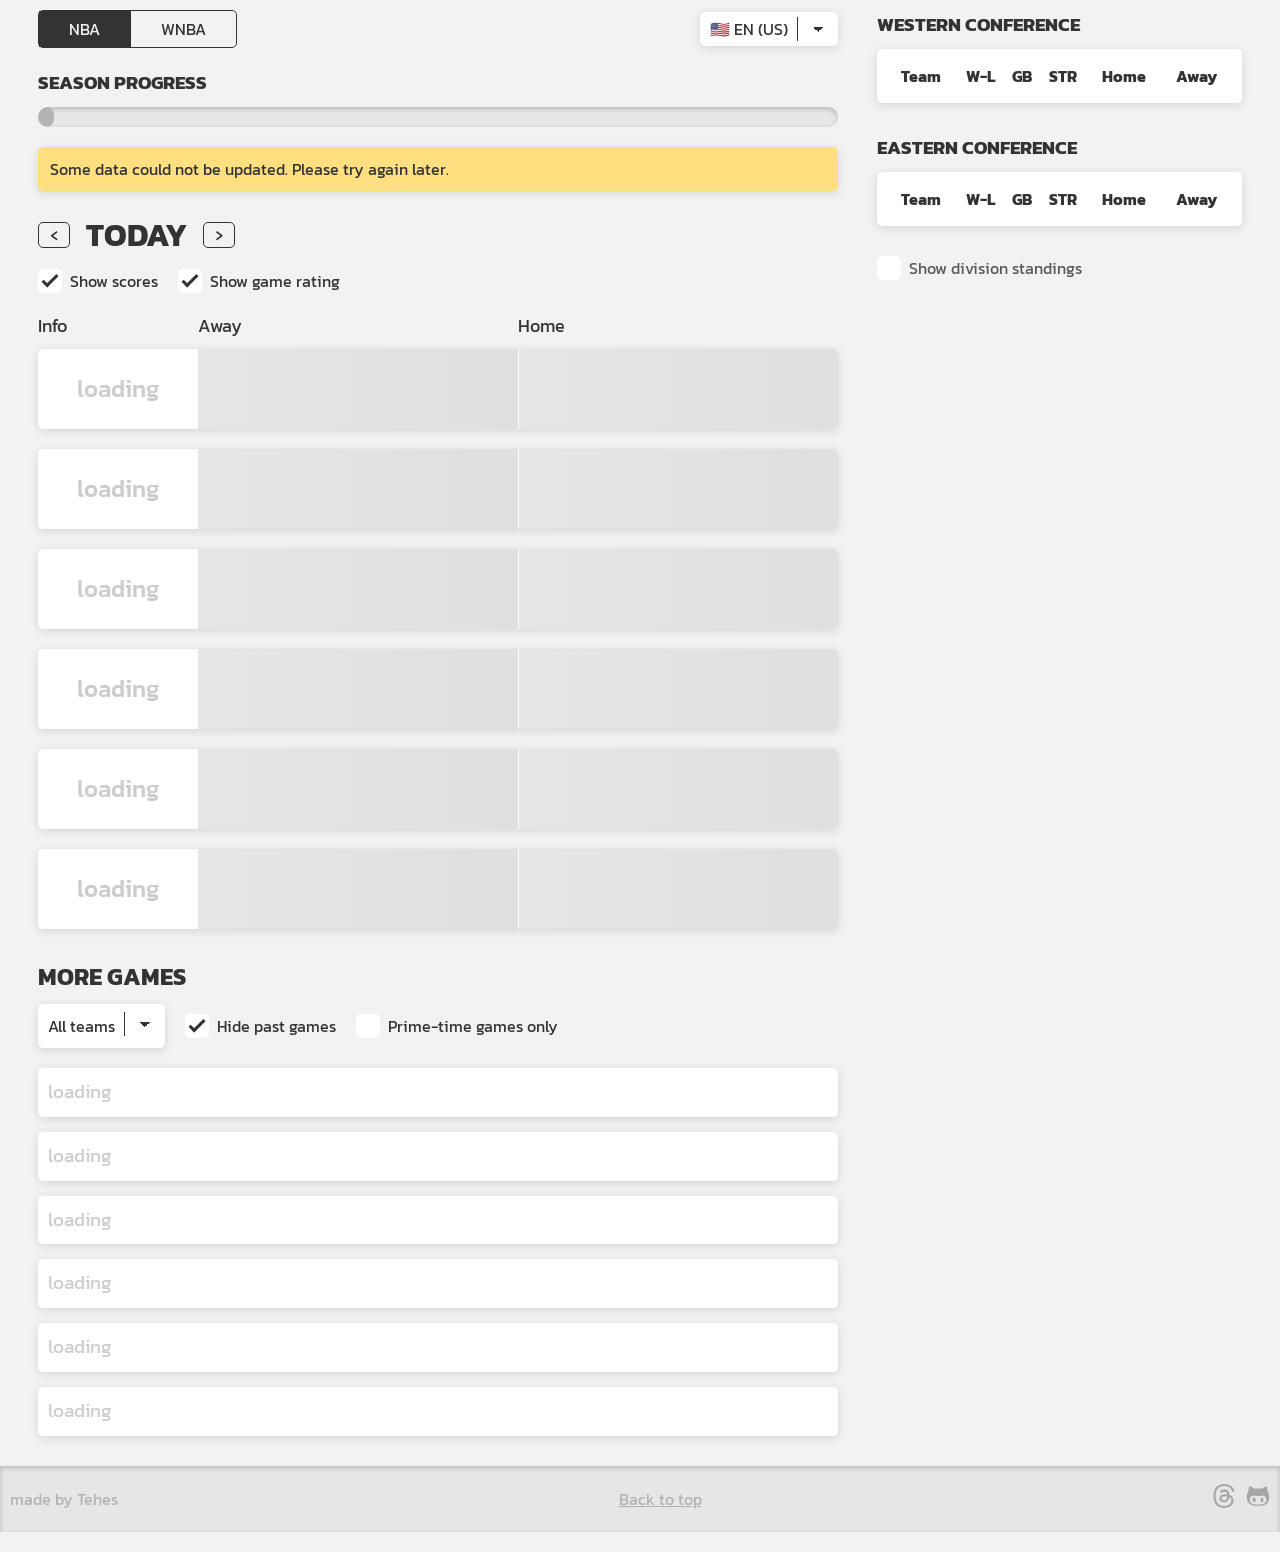
==== commit b7b3b387: "Replace game overlay with full-card links to detail pages" ====
--- a/index.html
+++ b/index.html
@@ -289,120 +289,6 @@
 					alt="Threads Logo"></a><a href="https://github.com/tehes"><img src="svg/github.svg" width="24"
 					height="24" alt="Github Logo"></a></div>
 	</footer>
-	<div id="backdrop" class="hidden"></div>
-	<div id="game-overlay" class="game-details hidden">
-		<div class="close"><img src="img/close.svg" alt="close Icon"></div>
-		<div id="game-overlay-content">
-			<div id="game-excitement">
-				<h4 data-i18n="excitement">Spannung</h4>
-				<div id="game-excitement-bar" class="meter-container">
-					<div id="game-excitement-value" class="meter-fill">0%</div>
-				</div>
-				<p id="game-excitement-label"></p>
-			</div>
-			<div class="tabs">
-				<button type="button" class="tab is-active" data-target="overview-panel" data-i18n="overview">
-					Übersicht
-				</button>
-				<button type="button" class="tab" data-target="boxscore-panel" data-i18n="boxscore">
-					Boxscore
-				</button>
-				<button type="button" class="tab" data-target="playbyplay-panel" data-i18n="playByPlay">
-					Play by Play
-				</button>
-			</div>
-
-			<div id="overview-panel" class="panel is-active">
-				<h3 data-i18n="quarterByQuarter">Viertelverlauf</h3>
-				<div id="periods">
-					<table class="periods-table">
-						<thead>
-						</thead>
-						<tbody>
-						</tbody>
-					</table>
-				</div>
-				<div id="previous-matchups-section" class="hidden">
-					<h3 data-i18n="previousMatchups">Letzte Duelle</h3>
-					<div id="previous-matchups"></div>
-				</div>
-				<h3 data-i18n="teamComparison">Team-Vergleich</h3>
-				<div id="team-stats">
-					<h5 data-i18n="twoPoints">2 Punkte</h5>
-					<div class="stat" data-stat="twoPointersMade">
-						<div class="bar away">50%</div>
-						<div class="bar home">50%</div>
-					</div>
-					<h5 data-i18n="threePoints">3 Punkte</h5>
-					<div class="stat" data-stat="threePointersMade">
-						<div class="bar away">50%</div>
-						<div class="bar home">50%</div>
-					</div>
-					<h5 data-i18n="freeThrows">Freiwürfe</h5>
-					<div class="stat" data-stat="freeThrowsMade">
-						<div class="bar away">50%</div>
-						<div class="bar home">50%</div>
-					</div>
-					<h5 data-i18n="rebounds">Rebounds</h5>
-					<div class="stat" data-stat="reboundsTotal">
-						<div class="bar away">50%</div>
-						<div class="bar home">50%</div>
-					</div>
-					<h5 data-i18n="assists">Assists</h5>
-					<div class="stat" data-stat="assists">
-						<div class="bar away">50%</div>
-						<div class="bar home">50%</div>
-					</div>
-					<h5 data-i18n="steals">Steals</h5>
-					<div class="stat" data-stat="steals">
-						<div class="bar away">50%</div>
-						<div class="bar home">50%</div>
-					</div>
-					<h5 data-i18n="blocks">Blocks</h5>
-					<div class="stat" data-stat="blocks">
-						<div class="bar away">50%</div>
-						<div class="bar home">50%</div>
-					</div>
-					<h5 data-i18n="turnovers">Turnover</h5>
-					<div class="stat" data-stat="turnoversTotal">
-						<div class="bar away">50%</div>
-						<div class="bar home">50%</div>
-					</div>
-					<h5 data-i18n="fouls">Fouls</h5>
-					<div class="stat" data-stat="foulsPersonal">
-						<div class="bar away">50%</div>
-						<div class="bar home">50%</div>
-					</div>
-				</div>
-			</div>
-			<div id="boxscore-panel" class="panel">
-				<div id="teams"></div>
-			</div>
-		</div>
-
-		<div id="playbyplay-panel" class="panel">
-			<label class="show-only-made-shots"><span data-i18n="showMadeShotsOnly">Zeige nur getroffene Würfe</span>
-				<input type="checkbox" checked />
-				<span class="checkmark"></span>
-			</label>
-			<div id="playbyplay">
-				<p data-i18n="noPlayByPlay">Keine Play-by-Play-Daten verfügbar.</p>
-			</div>
-		</div>
-		<nav class="game-actions">
-			<button id="game-share" class="action-link" type="button">
-				<svg viewBox="0 0 24 24" fill="none" stroke="currentColor" stroke-width="2" stroke-linecap="round" stroke-linejoin="round">
-					<path d="M12 16V3m-4 4 4-4 4 4M5 11v8a2 2 0 0 0 2 2h10a2 2 0 0 0 2-2v-8" />
-				</svg>
-				<span data-i18n="shareGame">Teilen</span>
-			</button>
-			<p id="game-recap-link" class="jump-link hidden">
-				<a class="action-link" href="" target="_blank" rel="noopener" data-i18n="watchRecap">Recap auf NBA.com ansehen</a>
-			</p>
-		</nav>
-		<p id="game-share-feedback" class="share-feedback"></p>
-	</div>
-
 	<!-- TEMPLATES -->
 	<template id="template-empty-today">
 		<div class="empty-state">
@@ -414,7 +300,7 @@
 		</div>
 	</template>
 	<template id="template-today">
-		<div class="card">
+		<a class="card">
 			<div class="date"></div>
 			<div class="visiting-team"><img src="" loading="lazy" alt="" class="logo">
 				<span class="name"></span>
@@ -430,10 +316,10 @@
 			</div>
 			<div class="broadcast-label"></div>
 			<div class="game-label"></div>
-		</div>
+		</a>
 	</template>
 	<template id="template-more">
-		<div class="card" data-code="">
+		<a class="card" data-code="">
 			<div class="date"></div>
 			<div class="visiting-team"><span class="color"></span><span class="name"></span><span
 					class="abbr"></span><span class="wl"></span><span class="score"></span></div>
@@ -441,10 +327,10 @@
 					class="wl"></span><span class="score"></span></div>
 			<div class="broadcast-label"></div>
 			<div class="game-label"></div>
-		</div>
+		</a>
 	</template>
 	<template id="template-top-excitement">
-		<div class="card">
+		<a class="card">
 			<div class="rating"></div>
 			<div class="date"></div>
 			<div class="visiting-team"><span class="color"></span><span class="name"></span><span
@@ -452,7 +338,7 @@
 			<div class="home-team"><span class="color"></span><span class="name"></span><span class="abbr"></span><span
 					class="score"></span></div>
 			<div class="game-label"></div>
-		</div>
+		</a>
 	</template>
 	<template id="template-matchup">
 		<div class="matchup" data-round="">
@@ -466,92 +352,6 @@
 			</div>
 		</div>
 	</template>
-	<template id="template-boxscore">
-		<section class="team">
-			<h3 class="team-title">
-				<img class="team-logo" alt="">
-				<span class="team-name"></span>
-			</h3>
-			<div class="players-wrapper">
-				<table class="players-table starters">
-					<thead>
-						<tr>
-							<th data-i18n="starters">Starter</th>
-							<th>MIN</th>
-							<th>PTS</th>
-							<th>REB</th>
-							<th>AST</th>
-							<th>STL</th>
-							<th>BLK</th>
-							<th>TOV</th>
-							<th>PF</th>
-							<th>FG</th>
-							<th>3P</th>
-							<th>FT</th>
-							<th>+/-</th>
-						</tr>
-					</thead>
-					<tbody></tbody>
-				</table>
-			</div>
-			<div class="players-wrapper">
-				<table class="players-table bench">
-					<thead>
-						<tr>
-							<th data-i18n="bench">Bank</th>
-							<th>MIN</th>
-							<th>PTS</th>
-							<th>REB</th>
-							<th>AST</th>
-							<th>STL</th>
-							<th>BLK</th>
-							<th>TOV</th>
-							<th>PF</th>
-							<th>FG</th>
-							<th>3P</th>
-							<th>FT</th>
-							<th>+/-</th>
-						</tr>
-					</thead>
-					<tbody></tbody>
-				</table>
-			</div>
-		</section>
-	</template>
-	<template id="template-play-by-play">
-		<div class="item">
-			<div class="line"></div>
-			<div class="body">
-				<div class="time"></div>
-				<div class="description"></div>
-				<div class="score">
-					<span class="score-away">
-						<span class="team"></span>
-						<span class="score-value"></span>
-					</span>
-					<span class="score-home">
-						<span class="team"></span>
-						<span class="score-value"></span>
-					</span>
-				</div>
-			</div>
-		</div>
-	</template>
-	<template id="template-previous-matchup">
-		<div class="previous-matchup">
-			<div class="previous-matchup-date"></div>
-			<div class="previous-matchup-team away">
-				<span class="color"></span>
-				<span class="abbr"></span>
-				<span class="score away-score"></span>
-			</div>
-			<div class="previous-matchup-team home">
-				<span class="color"></span>
-				<span class="abbr"></span>
-				<span class="score home-score"></span>
-			</div>
-		</div>
-	</template>
 	<script type="module" src="./js/app.js"></script>
 </body>
 
--- a/css/style.css
+++ b/css/style.css
@@ -263,7 +263,7 @@
     max-width: 320px;
 }
 
-.top-menu #mode-picker {
+#mode-picker {
     padding-top: 5px;
     padding-bottom: 5px;
     background-position: calc(100% - 20px) 50%,
@@ -343,6 +343,8 @@
     align-items: stretch;
     line-height: 150%;
     border-radius: var(--card-corners);
+    color: inherit;
+    text-decoration: none;
 }
 
 .card .abbr {
@@ -372,10 +374,6 @@
 
 .card:has(.game-label:not(:empty), .broadcast-label:not(:empty)) {
     flex-wrap: wrap;
-}
-
-.card[data-clickable="true"]:hover {
-    cursor: pointer;
 }
 
 /* Add a play icon before the broadcast label if it's not empty */
@@ -904,21 +902,22 @@
     text-transform: uppercase;
 }
 
-#game-share {
+.game-page #game-share {
     display: inline-flex;
     align-items: center;
     gap: 0.45em;
     transition: all var(--transition-duration) ease;
-}
-
-#game-share svg {
+    text-transform: uppercase;
+}
+
+.game-page #game-share svg {
     width: 1.1em;
     height: 1.1em;
     flex-shrink: 0;
 }
 
 .action-link:hover,
-#game-share:enabled:hover {
+.game-page #game-share:enabled:hover {
     background-color: var(--text-color);
     color: var(--bg-color);
     cursor: pointer;
@@ -1231,82 +1230,41 @@
 
 /*
 -------------------------------------------------------------------
-GAME OVERLAY
+GAME DETAILS
 -------------------------------------------------------------------
 */
 
-#backdrop {
-    position: fixed;
-    inset: 0;
-    background-color: rgba(0, 0, 0, 0.5);
-    z-index: 1000;
-}
-
-#game-overlay {
-    position: fixed;
-    top: 50%;
-    left: 50%;
-    transform: translate(-50%, -50%);
-    width: 94vw;
-    max-width: 800px;
-    height: 80vh;
-    padding: 15px;
-    overflow-x: hidden;
-    overflow-y: auto;
-    background-color: var(--card-bg);
-    border-radius: var(--card-corners);
-    box-shadow: var(--card-shadow);
-    z-index: 2000;
-}
-
-#game-overlay .close {
-    position: absolute;
-    top: 0px;
-    right: 0px;
-    padding: 10px;
-    cursor: pointer;
-}
-
-#game-overlay .close img {
-    width: 32px;
-    height: auto;
-}
-
-.game-details h3 img {
+.game-page .game-details h3 img {
     width: 3rem;
     height: auto;
     vertical-align: middle;
     margin-right: 8px;
 }
 
-#game-overlay #game-overlay-content {
-    margin-top: 35px;
-}
-
-#game-excitement {
+.game-page #game-excitement {
     margin: 0 0 15px 0;
     color: var(--text-color);
 }
 
-#game-excitement-bar {
+.game-page #game-excitement-bar {
     height: 16px;
     margin-top: 4px;
 }
 
-#game-excitement-label {
+.game-page #game-excitement-label {
     margin: 6px 0 0 0;
 }
 
-.game-details #game-recap-link:not(.hidden) {
+.game-page .game-details #game-recap-link:not(.hidden) {
     display: flex;
     margin-bottom: 30px;
 }
 
-#previous-matchups-section {
+.game-page #previous-matchups-section {
     margin-bottom: 30px;
 }
 
-#previous-matchups {
+.game-page #previous-matchups {
     display: flex;
     gap: 10px;
     overflow-x: auto;
@@ -1315,7 +1273,7 @@
     padding-bottom: 10px;
 }
 
-#previous-matchups .previous-matchup {
+.game-page #previous-matchups .previous-matchup {
     display: flex;
     flex: 0 0 auto;
     scroll-snap-align: center;
@@ -1327,7 +1285,7 @@
     gap: 8px;
 }
 
-#previous-matchups .previous-matchup-date {
+.game-page #previous-matchups .previous-matchup-date {
     display: flex;
     align-items: center;
     flex: 0 0 auto;
@@ -1335,7 +1293,7 @@
     white-space: nowrap;
 }
 
-#previous-matchups .previous-matchup-team {
+.game-page #previous-matchups .previous-matchup-team {
     flex: 0 0 auto;
     display: flex;
     align-items: center;
@@ -1343,84 +1301,80 @@
     justify-content: left;
 }
 
-#previous-matchups .color {
+.game-page #previous-matchups .color {
     width: 4px;
     min-height: 1.8rem;
     align-self: stretch;
     background-color: var(--team-color, var(--neutral400));
 }
 
-#previous-matchups .score {
+.game-page #previous-matchups .score {
     font-size: 1.2rem;
     font-weight: 700;
 }
 
-.game-details #periods,
-.game-details #team-stats {
+.game-page .game-details #periods,
+.game-page .game-details #team-stats {
     margin-bottom: 30px;
 }
 
-.game-details .players-wrapper {
+.game-page .game-details .players-wrapper {
     overflow-x: auto;
     overflow-y: hidden;
 }
 
-.players-wrapper+.players-wrapper {
+.game-page .players-wrapper+.players-wrapper {
     margin-top: 20px;
 }
 
-.game-details .players-wrapper table {
+.game-page .game-details .players-wrapper table {
     min-width: 600px;
 }
 
-.game-details .player-cell {
+.game-page .game-details .player-cell {
     display: flex;
     align-items: baseline;
     width: clamp(120px, 20vw, 190px);
 }
 
-.game-details .player-name {
+.game-page .game-details .player-name {
     white-space: nowrap;
     overflow: hidden;
     text-overflow: ellipsis;
     flex: 0 1 auto;
 }
 
-.game-details .player-pos {
+.game-page .game-details .player-pos {
     margin-left: 10px;
     font-size: 0.9rem;
     flex: 0 0 auto;
 }
 
-.game-details td:first-of-type {
+.game-page .game-details td:first-of-type {
     width: 25%;
 }
 
-.game-details tr {
+.game-page .game-details tr {
     border-bottom: 1px solid var(--divider-color);
 }
 
-.players-table th:first-of-type {
+.game-page .players-table th:first-of-type {
     text-align: left;
 }
 
-body:has(#game-overlay:not(.hidden)) {
-    overflow: hidden;
-}
-
-.game-details #teams:empty::before {
+.game-page .game-details #teams:empty::before {
     content: "Boxscore wird geladen …";
     display: block;
     text-align: center;
 }
 
-.game-details .stat {
+.game-page .game-details .stat {
     display: flex;
     gap: 5px;
     align-items: center;
 }
 
-.game-details .stat .bar {
+.game-page .game-details .stat .bar {
     padding: 0 10px;
     height: 1.5rem;
     background-color: var(--team-color, var(--neutral500));
@@ -1432,7 +1386,7 @@
     box-shadow: 1px 1px 2px rgba(0, 0, 0, 0.3);
 }
 
-.game-details .tabs {
+.game-page .game-details .tabs {
     display: flex;
     border: 1px solid var(--text-color);
     border-radius: var(--card-corners);
@@ -1440,7 +1394,7 @@
     max-width: 520px;
 }
 
-.game-details .tab {
+.game-page .game-details .tab {
     flex: 1 1 auto;
     padding: 6px 10px;
     background-color: transparent;
@@ -1453,50 +1407,50 @@
     text-align: center;
 }
 
-.game-details .tab+.tab {
+.game-page .game-details .tab+.tab {
     border-left: 1px solid var(--text-color);
 }
 
-.game-details .tab.is-active {
+.game-page .game-details .tab.is-active {
     background-color: var(--text-color);
     color: var(--bg-color);
 }
 
-.game-details .panel {
+.game-page .game-details .panel {
     margin-top: 16px;
 }
 
-.game-details .panel:not(.is-active) {
+.game-page .game-details .panel:not(.is-active) {
     display: none;
 }
 
-.game-details label {
+.game-page .game-details label {
     margin-bottom: 30px;
 }
 
-.game-details .checkmark {
+.game-page .game-details .checkmark {
     background-color: var(--progress-background);
 }
 
-#playbyplay {
+.game-page #playbyplay {
     display: flex;
     flex-direction: column-reverse;
     gap: 15px;
 }
 
-#playbyplay .item {
+.game-page #playbyplay .item {
     display: flex;
     gap: 0.75rem;
     align-items: flex-start;
 }
 
-#playbyplay .line {
+.game-page #playbyplay .line {
     width: 8px;
     align-self: stretch;
     background-color: var(--team-color, var(--neutral400));
 }
 
-#playbyplay .body {
+.game-page #playbyplay .body {
     flex: 1;
     padding: 0 0 10px 0;
     border-bottom: 1px solid var(--divider-color);
@@ -1505,25 +1459,25 @@
     align-items: baseline;
 }
 
-#playbyplay .time {
+.game-page #playbyplay .time {
     font-weight: 500;
     letter-spacing: 1px;
     min-width: 8ch;
 }
 
-#playbyplay .description {
+.game-page #playbyplay .description {
     text-wrap: balance;
     flex: 1;
 }
 
-#playbyplay .score {
+.game-page #playbyplay .score {
     margin-top: 0.5rem;
     display: flex;
     gap: 0.5rem;
     align-items: baseline;
 }
 
-#playbyplay .score .made {
+.game-page #playbyplay .score .made {
     font-weight: 600;
 }
 
@@ -1535,10 +1489,6 @@
 
 @media (prefers-color-scheme: dark) {
     footer img:hover {
-        filter: invert(85%);
-    }
-
-    #game-overlay .close img {
         filter: invert(85%);
     }
 }
@@ -1620,7 +1570,7 @@
 }
 
 
-    #playbyplay .body {
+    .game-page #playbyplay .body {
         display: block;
     }
 }
@@ -1640,15 +1590,15 @@
     }
 }
 
-.game-actions {
+.game-page .game-actions {
     display: flex;
     flex-wrap: wrap;
     align-items: center;
     gap: 10px;
 }
 
-.game-actions button,
-#game-retry {
+.game-page .game-actions button,
+.game-page #game-retry {
     border: 1px solid var(--text-color);
     border-radius: var(--card-corners);
     background: transparent;
@@ -1658,13 +1608,13 @@
     cursor: pointer;
 }
 
-.game-actions button:disabled {
+.game-page .game-actions button:disabled {
     opacity: 0.5;
     cursor: default;
 }
 
-.game-actions button,
-.game-actions .action-link {
+.game-page .game-actions button,
+.game-page .game-actions .action-link {
     display: inline-flex;
     align-items: center;
     justify-content: center;
@@ -1674,32 +1624,266 @@
     line-height: 1.4;
 }
 
-.share-feedback {
+.game-page .share-feedback {
     overflow-wrap: anywhere;
     font-size: 0.9rem;
 }
 
-.share-feedback:empty {
+.game-page .share-feedback:empty {
     display: none;
 }
 
-#game-overlay .game-actions {
+/*
+-------------------------------------------------------------------
+GAME PAGE
+-------------------------------------------------------------------
+*/
+
+.game-page #game-page {
+    display: flex;
+    flex: 1;
+    flex-direction: column;
+    width: min(1100px, 94%);
+    margin: 24px auto 0;
+    min-width: 0;
+}
+
+.game-page .game-page-nav {
+    display: flex;
+    flex-wrap: wrap;
+    justify-content: space-between;
+    align-items: center;
+    gap: 16px;
+    margin-bottom: 24px;
+}
+
+.game-page #mode-picker {
+    margin: 0;
+}
+
+.game-page .action-link,
+.game-page .share-feedback,
+.game-page #game-details .player-pos,
+.game-page #game-details .meter-fill {
+    font-size: 1rem;
+}
+
+.game-page #game-hero {
+    position: relative;
+    overflow: hidden;
+    isolation: isolate;
+    padding: 26px 30px 32px;
+    border-radius: var(--card-corners);
+    background: var(--neutral800);
+    box-shadow: var(--card-shadow);
+    color: var(--neutral-white);
+    text-align: center;
+}
+
+.game-page #game-hero::before {
+    content: "";
+    position: absolute;
+    inset: 0;
+    z-index: -1;
+    background: linear-gradient(90deg, var(--away-color) 0%, var(--away-color) 33%, var(--home-color) 66%, var(--home-color) 100%);
+    opacity: 0.6;
+}
+
+.game-page #game-context {
+    margin: 0 0 4px;
+    text-transform: uppercase;
+    letter-spacing: 0.12em;
+    font-size: 1rem;
+}
+
+.game-page #game-date {
+    font-size: 1rem;
+    font-weight: 400;
+    text-transform: none;
+    margin: 0 0 18px;
+}
+
+.game-page .game-matchup {
+    display: grid;
+    grid-template-columns: minmax(0, 1fr) auto minmax(0, 1fr);
+    align-items: center;
+    gap: 22px;
+}
+
+.game-page .hero-team {
+    display: flex;
+    flex-direction: column;
+    align-items: center;
+    min-width: 0;
+}
+
+.game-page .hero-team .team-side,
+.game-page .hero-team .team-record {
+    font-size: 1rem;
+    opacity: 0.8;
+}
+
+.game-page .hero-team .team-logo {
+    width: clamp(90px, 17vw, 200px);
+    height: clamp(90px, 17vw, 200px);
+    object-fit: contain;
+    margin: 8px 0;
+    filter: drop-shadow(0 8px 12px rgba(0, 0, 0, 0.2));
+}
+
+.game-page .hero-team .team-city {
+    font-size: clamp(1rem, 1.7vw, 1.2rem);
+}
+
+.game-page .hero-team .team-name {
+    font-size: clamp(1.3rem, 3vw, 2.2rem);
+    line-height: 1.1;
+    overflow-wrap: anywhere;
+}
+
+.game-page .hero-team .team-record {
+    margin-top: 10px;
+}
+
+.game-page .hero-scoreboard {
+    max-width: 290px;
+}
+
+.game-page #game-state {
+    margin: 0 0 6px;
+    font-size: 1rem;
+}
+
+.game-page #game-state.is-live::before {
+    content: "";
+    display: inline-block;
+    width: 7px;
+    height: 7px;
+    border-radius: 50%;
+    background: #ff6262;
+    margin-right: 7px;
+}
+
+.game-page #game-score {
+    display: block;
+    white-space: nowrap;
+    font-size: clamp(2.1rem, 5.5vw, 4.4rem);
+    font-weight: 600;
+    line-height: 1.1;
+    font-variant-numeric: tabular-nums;
+}
+
+.game-page #game-meta {
+    display: flex;
+    flex-wrap: wrap;
     justify-content: center;
-    margin-top: 30px;
-    padding-top: 20px;
-    border-top: 1px solid var(--divider-color);
-}
-
-#game-overlay #game-recap-link {
-    margin: 0;
-}
-
-#game-overlay .share-feedback {
+    gap: 4px 0.75em;
     font-size: 1rem;
+    margin: 14px 0 0;
+}
+
+.game-page #game-meta > :empty {
+    display: none;
+}
+
+.game-page #game-details {
+    flex: 1;
+    margin-top: 24px;
+    padding: 24px;
+    border-radius: var(--card-corners);
+    background: var(--card-bg);
+    box-shadow: var(--card-shadow);
+}
+
+.game-page #game-details #game-excitement {
+    margin: 0 0 24px;
+}
+
+.game-page #game-details #game-excitement-bar {
+    height: 1.5rem;
+}
+
+.game-page #game-details .tabs {
+    background: var(--card-bg);
+    margin-top: 0;
+}
+
+.game-page #game-details .panel {
+    margin-top: 28px;
+}
+
+.game-page #game-details #game-recap-link.hidden {
+    display: none;
+}
+
+.game-page #game-details .team + .team {
+    margin-top: 40px;
+}
+
+.game-page #game-details .players-table td:first-child,
+.game-page #game-details .players-table th:first-child {
+    position: sticky;
+    left: 0;
+    background: var(--card-bg);
+}
+
+.game-page #game-message {
     text-align: center;
-}
-
-:is(#today, #more) .date a {
-    color: inherit;
-    text-underline-offset: 3px;
-}
+    padding: 40px 20px;
+}
+
+@media (max-width: 600px) {
+    .game-page .game-page-nav {
+        gap: 12px;
+        margin-bottom: 18px;
+    }
+
+    .game-page .game-page-nav .game-actions {
+        gap: 8px;
+    }
+
+    .game-page #game-hero {
+        padding: 20px 12px 24px;
+    }
+
+    .game-page .game-matchup {
+        gap: 8px;
+        grid-template-columns: minmax(0, 1fr) minmax(100px, auto) minmax(0, 1fr);
+    }
+
+    .game-page .hero-scoreboard {
+        min-width: 0;
+    }
+
+    .game-page #game-details {
+        padding: 16px 12px;
+    }
+
+    .game-page #game-details .tab {
+        padding: 8px;
+    }
+
+    .game-page #game-details #playbyplay .body {
+        flex-wrap: wrap;
+    }
+
+    .game-page #game-details #playbyplay .description {
+        flex-basis: 100%;
+        order: 1;
+    }
+}
+
+@media (max-width: 380px) {
+    .game-page .hero-team .team-logo {
+        width: 72px;
+        height: 72px;
+    }
+
+    .game-page .hero-team .team-name {
+        font-size: 1.1rem;
+    }
+
+    .game-page #game-score {
+        font-size: 1.75rem;
+    }
+}
